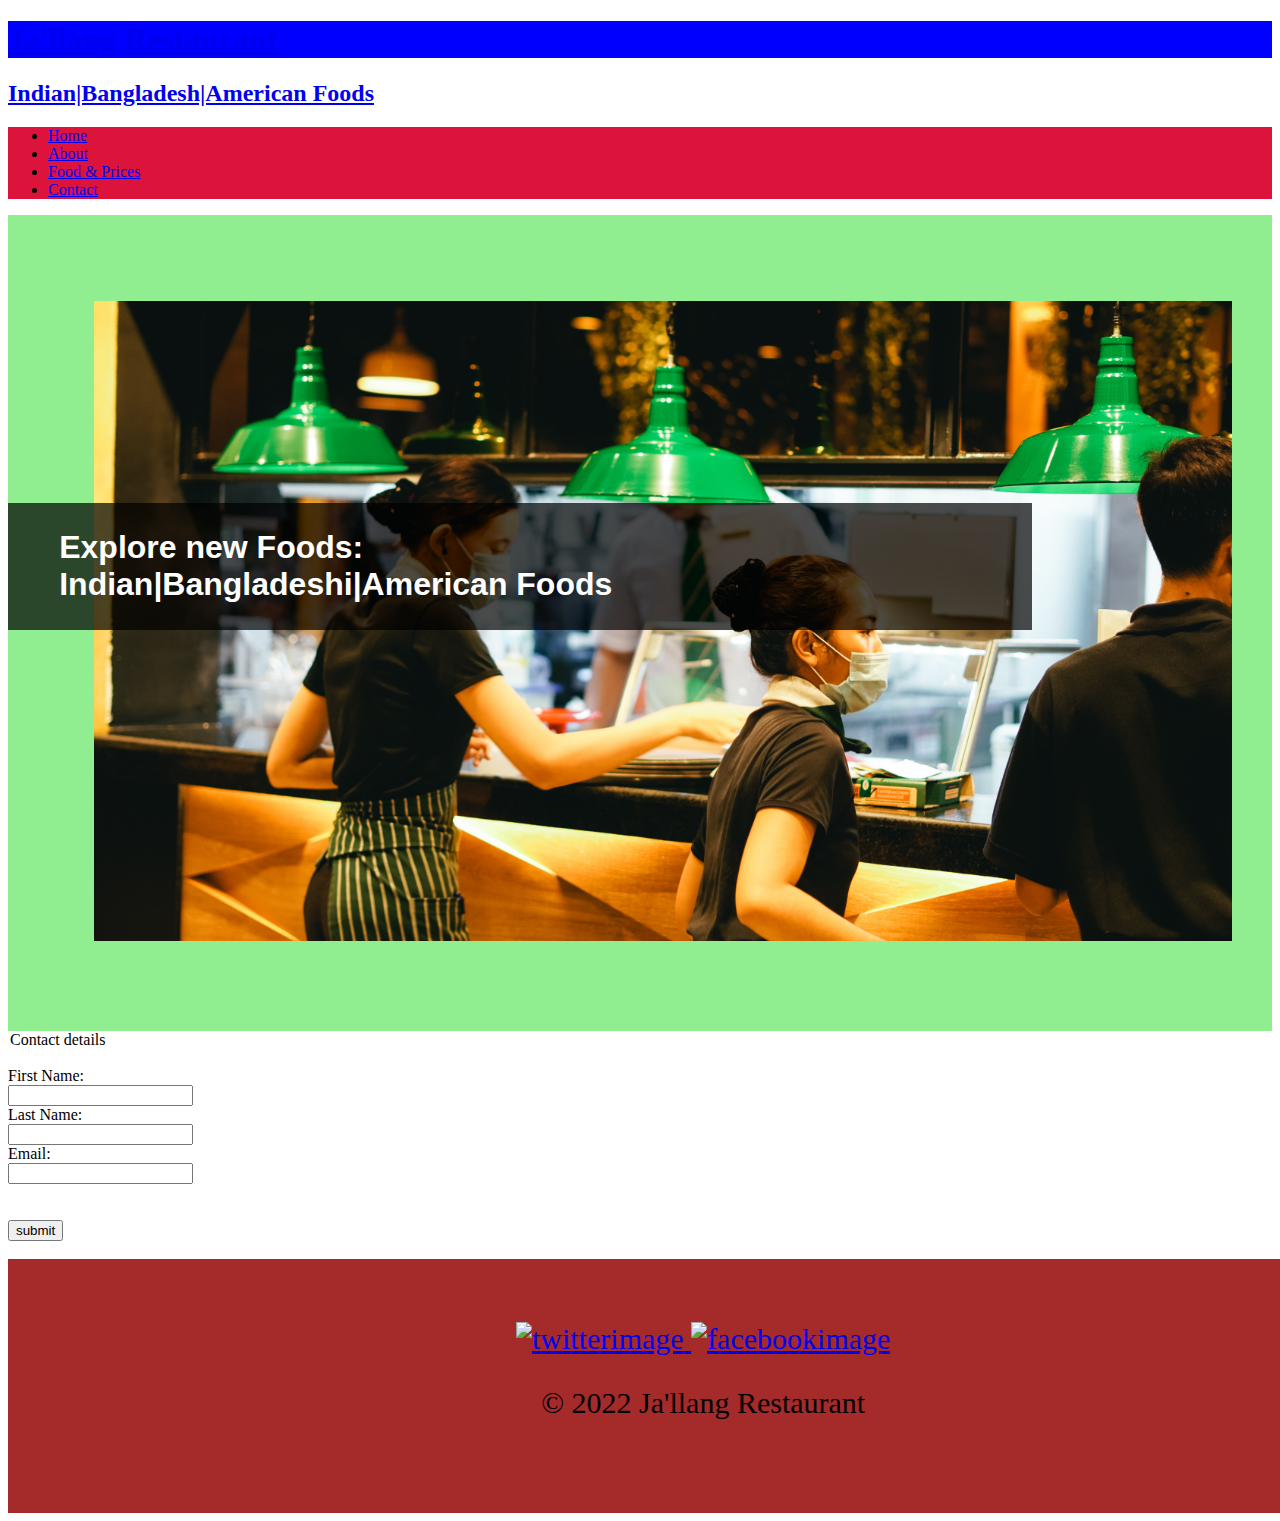
==== index.html @ 8e5e1343 "Complete styling social icon" ====
<!DOCTYPE html>
<html lang="en">
    <head>
        <meta charset="UTF-8">
        <meta http-equiv="X-UA-Compatible" content="IE=edge">
        <meta name="viewport" content="width=device-width, initial-scale=1.0">
        <title>Ja'llang|Restaurant</title>
        <link rel="stylesheet" href="css/style.css">
        <link rel="stylesheet" href="css/responsive.css">
        <link rel="stylesheet" href="normalize.css">
    </head>
    <body>
        
        <a href="index.html" id="logo">
        <header>
            <h1>Ja'llang Restaurant</h1>
            <h2>Indian|Bangladesh|American Foods</h2>
        
            <nav>
                <ul>
                    <li><a href="index.html">Home</a></li>
                    <li><a href="about.html">About</a></li>
                    <li><a href="foods.html">Food & Prices</a></li>
                    <li><a href="contact.html">Contact</a></li>
                </ul>
            </nav>
        </header>
        <div id="background">
           <a href="foods.html"> <img id="theimage" src="assets/jallang.jpg" alt="waitress">
            </a>

        </div >
       
        <div id="textoverimage">
            <h2>Explore new Foods: <br/>Indian|Bangladeshi|American Foods</h2>

        </div>
        </div>
        <!--Form starts here-->
        <form action="form_to_email.php" method="post">
            <legend>Contact details </legend><br>
            <label class="title" for="firstname">First Name:</label><br/>
            <input type="text" name="firstname" id="firstname"><br/>

            <label class="title" for="lastname">Last Name:</label><br/>
            <input type="text" name="lastname" id="lastname"><br/>

            <label class="title" for="email">Email:</label><br/>
            <input type="text" name="email" id="email"><br/>

            <br><br>
            <input type="submit" name="submit" value="submit">
            <br><br>

        </form>

        <footer>
            <a href="https://twitter.com/"><img class="social-icon" src="twitter-wrap.png" alt="twitterimage"> </a>
            <a href="https://facebook.com/"><img class="social-icon" src="facebook-wrap.png" alt="facebookimage"> </a>
        
            <p>&copy; 2022 Ja'llang Restaurant</p>
        </footer>
        </a>
    </body>
</html>
---- css/style.css ----
html, body{
    min-height: 100%;
}
#background{
    height: 100%;
    background-color: lightgreen;
    padding: 5%;
}

#theimage{
    padding: 2%;
    margin: 0;
    width: 100%;
    height: 100%;
    z-index: -1;
}

#textoverimage{
    position: absolute;
    z-index: 1;
    bottom: 30%;
    width: 80%;
    background-size:cover;
    color:white; 
    background: rgba(0,0,0,0.7);
}

#textoverimage h2{
    padding-left: 5%;
    font-family: Arial, Helvetica, sans-serif;
    font-style: normal;
    font-size: 200%;
    letter-spacing: 1%;
}


h1{
    background-color: blue;
}


nav {
    background-color: crimson;
}

/********************************
Styling Footer section
*********************************/
footer{
    position: relative;
    width: 100%;
    height: 10%;
    margin: 0;
    padding: 5%;
    clear: both;
    font-size: 30px;
    text-align: center;

    background-color: brown;
    color: black;
}
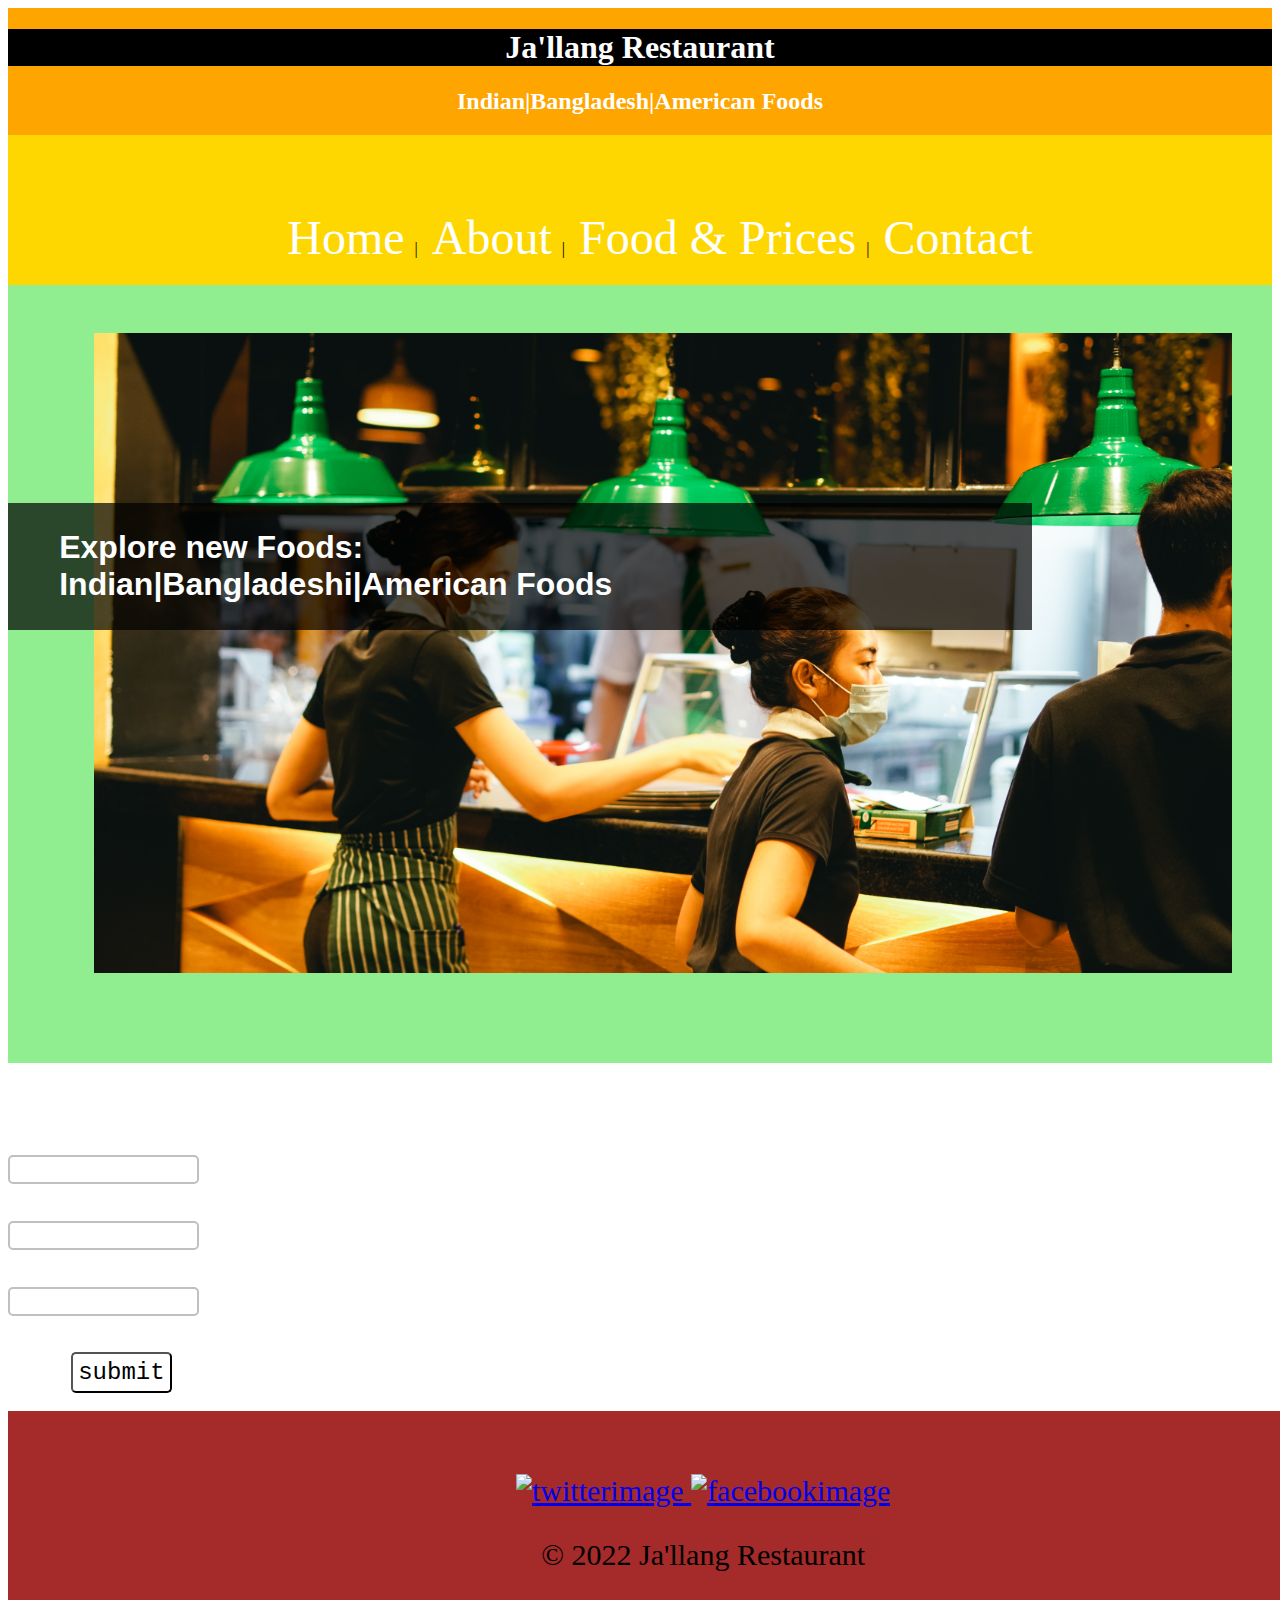
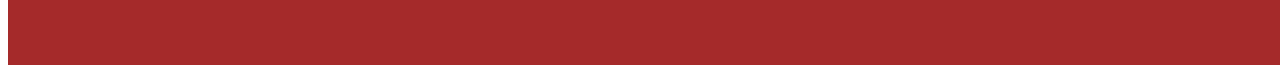
==== commit 4376a37e: "Start form styling" ====
--- a/index.html
+++ b/index.html
@@ -18,9 +18,9 @@
         
             <nav>
                 <ul>
-                    <li><a href="index.html">Home</a></li>
-                    <li><a href="about.html">About</a></li>
-                    <li><a href="foods.html">Food & Prices</a></li>
+                    <li><a href="index.html">Home</a></li>|
+                    <li><a href="about.html">About</a></li>|
+                    <li><a href="foods.html">Food & Prices</a></li>|
                     <li><a href="contact.html">Contact</a></li>
                 </ul>
             </nav>
--- a/css/style.css
+++ b/css/style.css
@@ -35,13 +35,98 @@
 
 
 h1{
-    background-color: blue;
+    background-color: black;
+}
+/********************************
+Styling Header section
+*********************************/
+
+nav {
+    text-align: center;
+    padding: 10px 0;
+    margin: 20px 0 0;
+    background-color: gold;
+
+}
+
+nav a.selected, nav a:hover {
+    color: crimson;
+}
+
+nav ul{
+    list-style: none;
+    margin: 0 10px;
+    padding: 10px;
+
+}
+
+nav li {
+    display: inline-block;
+}
+
+nav a {
+    padding: 15px 10px;
+    font-weight: 500;
+    text-decoration: none;
+    color: white;
+    font-size: 300%;
+
+}
+/********************************
+Styling Header section
+*********************************/
+header{
+    float: left;
+    width: 100%;
+    margin: 0 0 2% 0;
+    background-color: orange;
+}
+
+#logo {
+    text-align: center;
+    margin: 0;
+    text-decoration: none;
+    color: white;
+}
+
+/********************************
+Styling Form section
+*********************************/
+form{
+    margin: left;
+}
+
+legend {
+    color: white;
+    font-size: 200%;
+    text-decoration: underline;
+    font-family: 'Courier New', Courier, monospace;
+}
+
+label {
+    color: white;
+    font-size: 200%;
+    font-family:'Courier New', Courier, monospace
+}
+
+input[type=submit]{
+    padding: 5px;
+    margin-left: 5%;
+    background-color: white;
+    border-radius: 5px;
+    font-family: 'Courier New', Courier, monospace;
+    font-size: 150%;
+
+}
+
+input[type=text]{
+    padding: 5px;
+    border: 2px solid silver;
+    border-radius: 5px;
+
 }
 
 
-nav {
-    background-color: crimson;
-}
 
 /********************************
 Styling Footer section
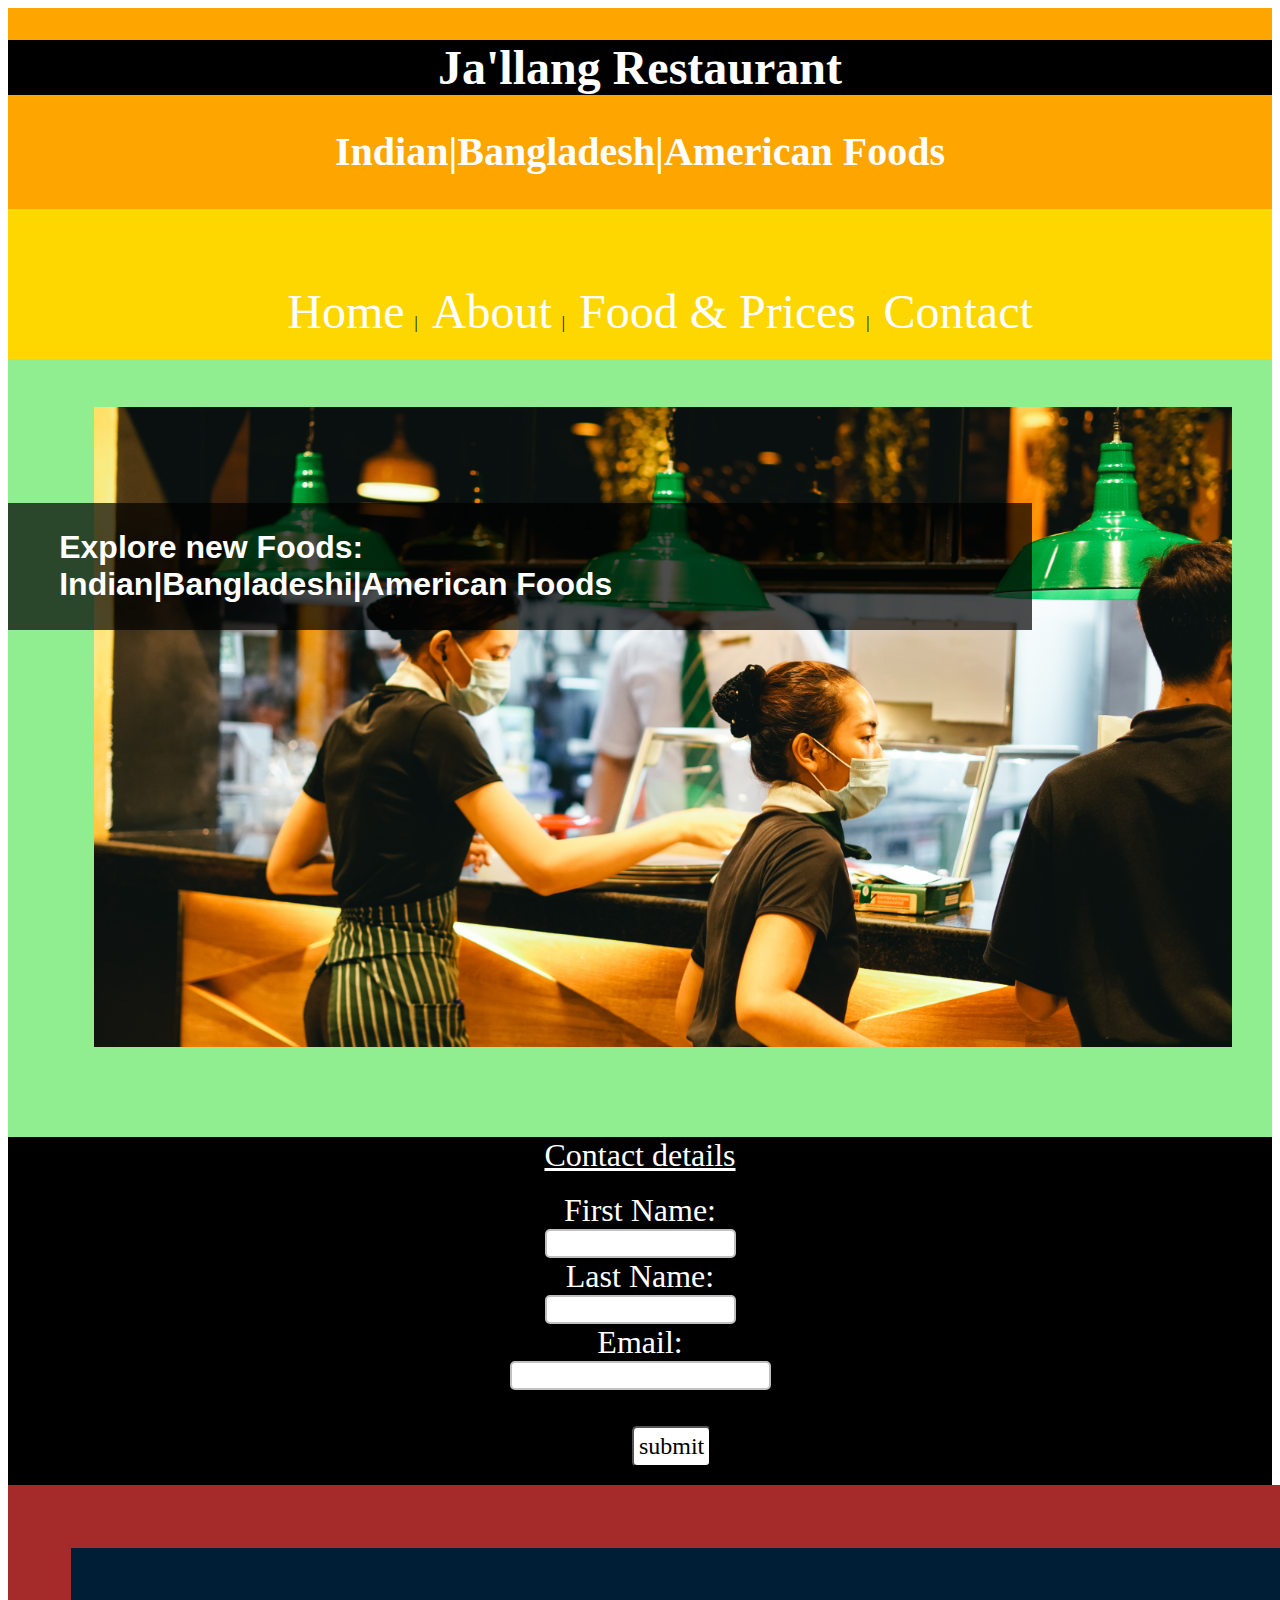
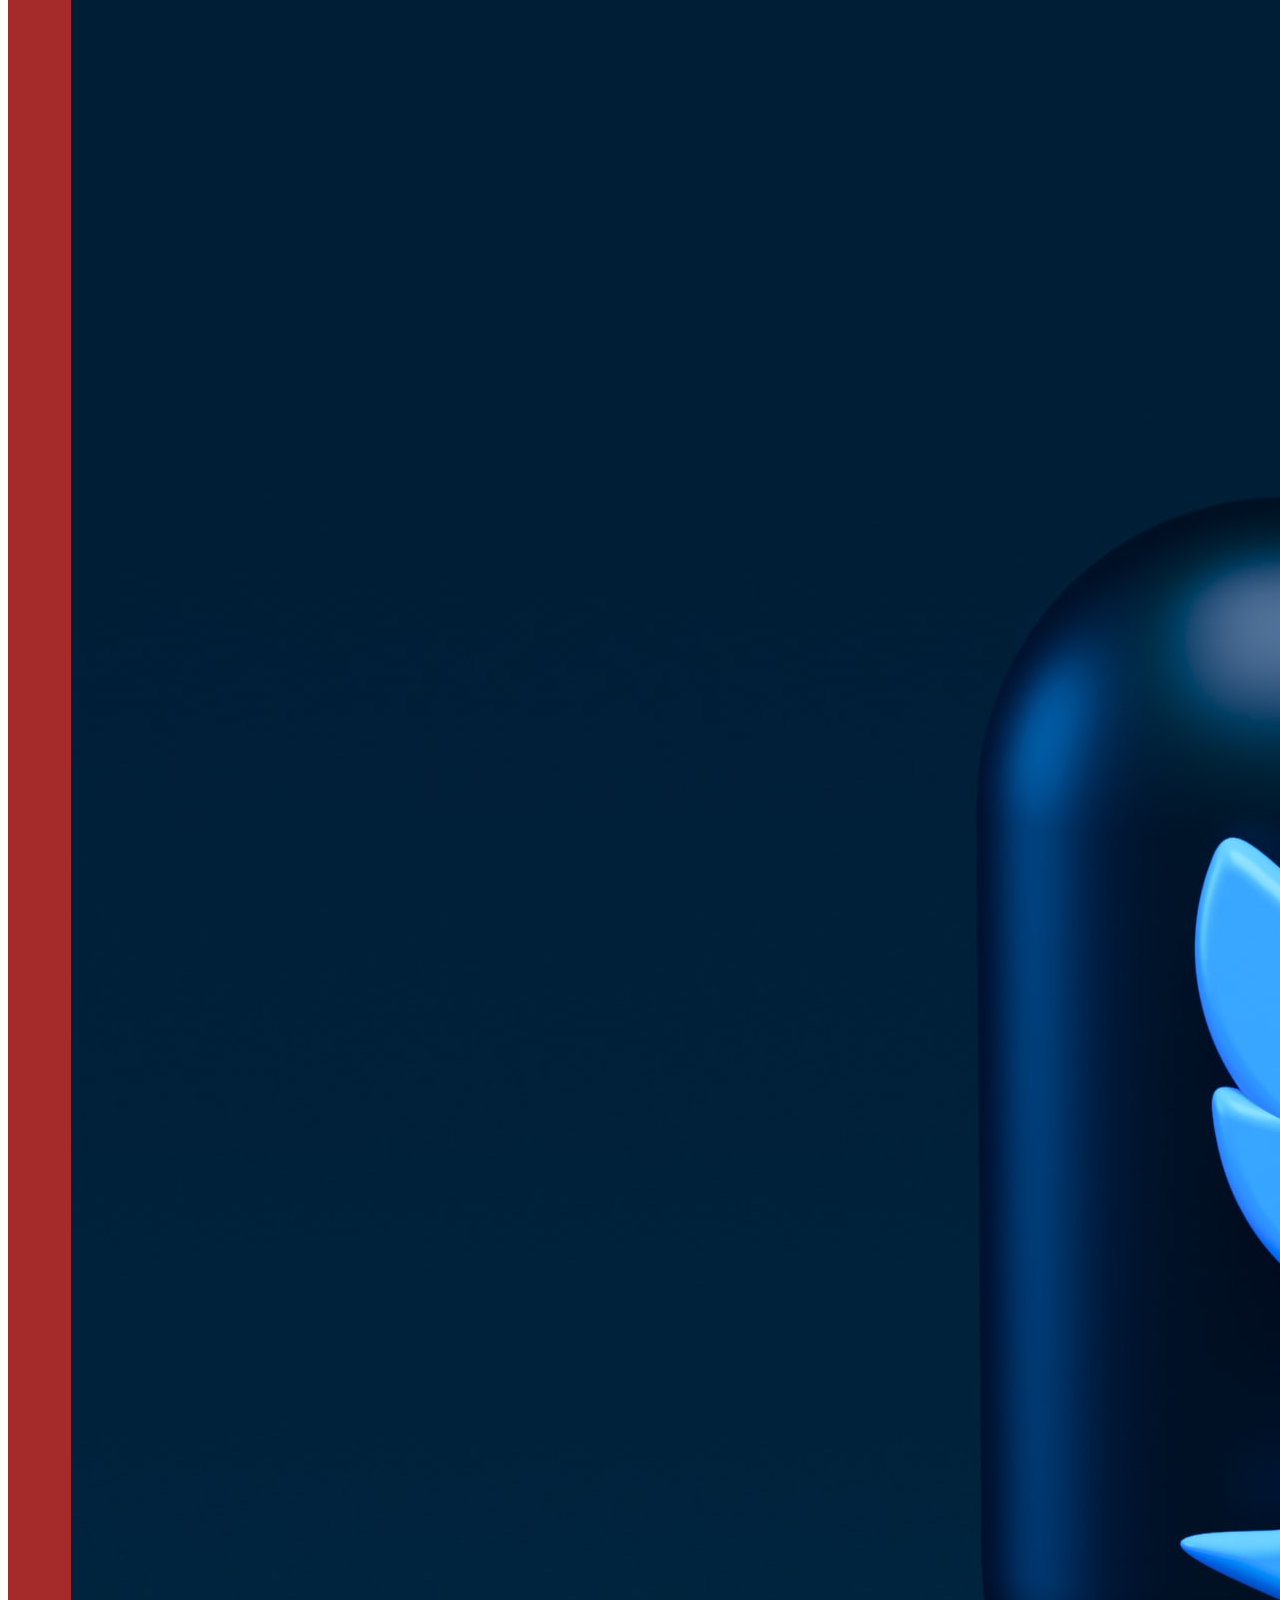
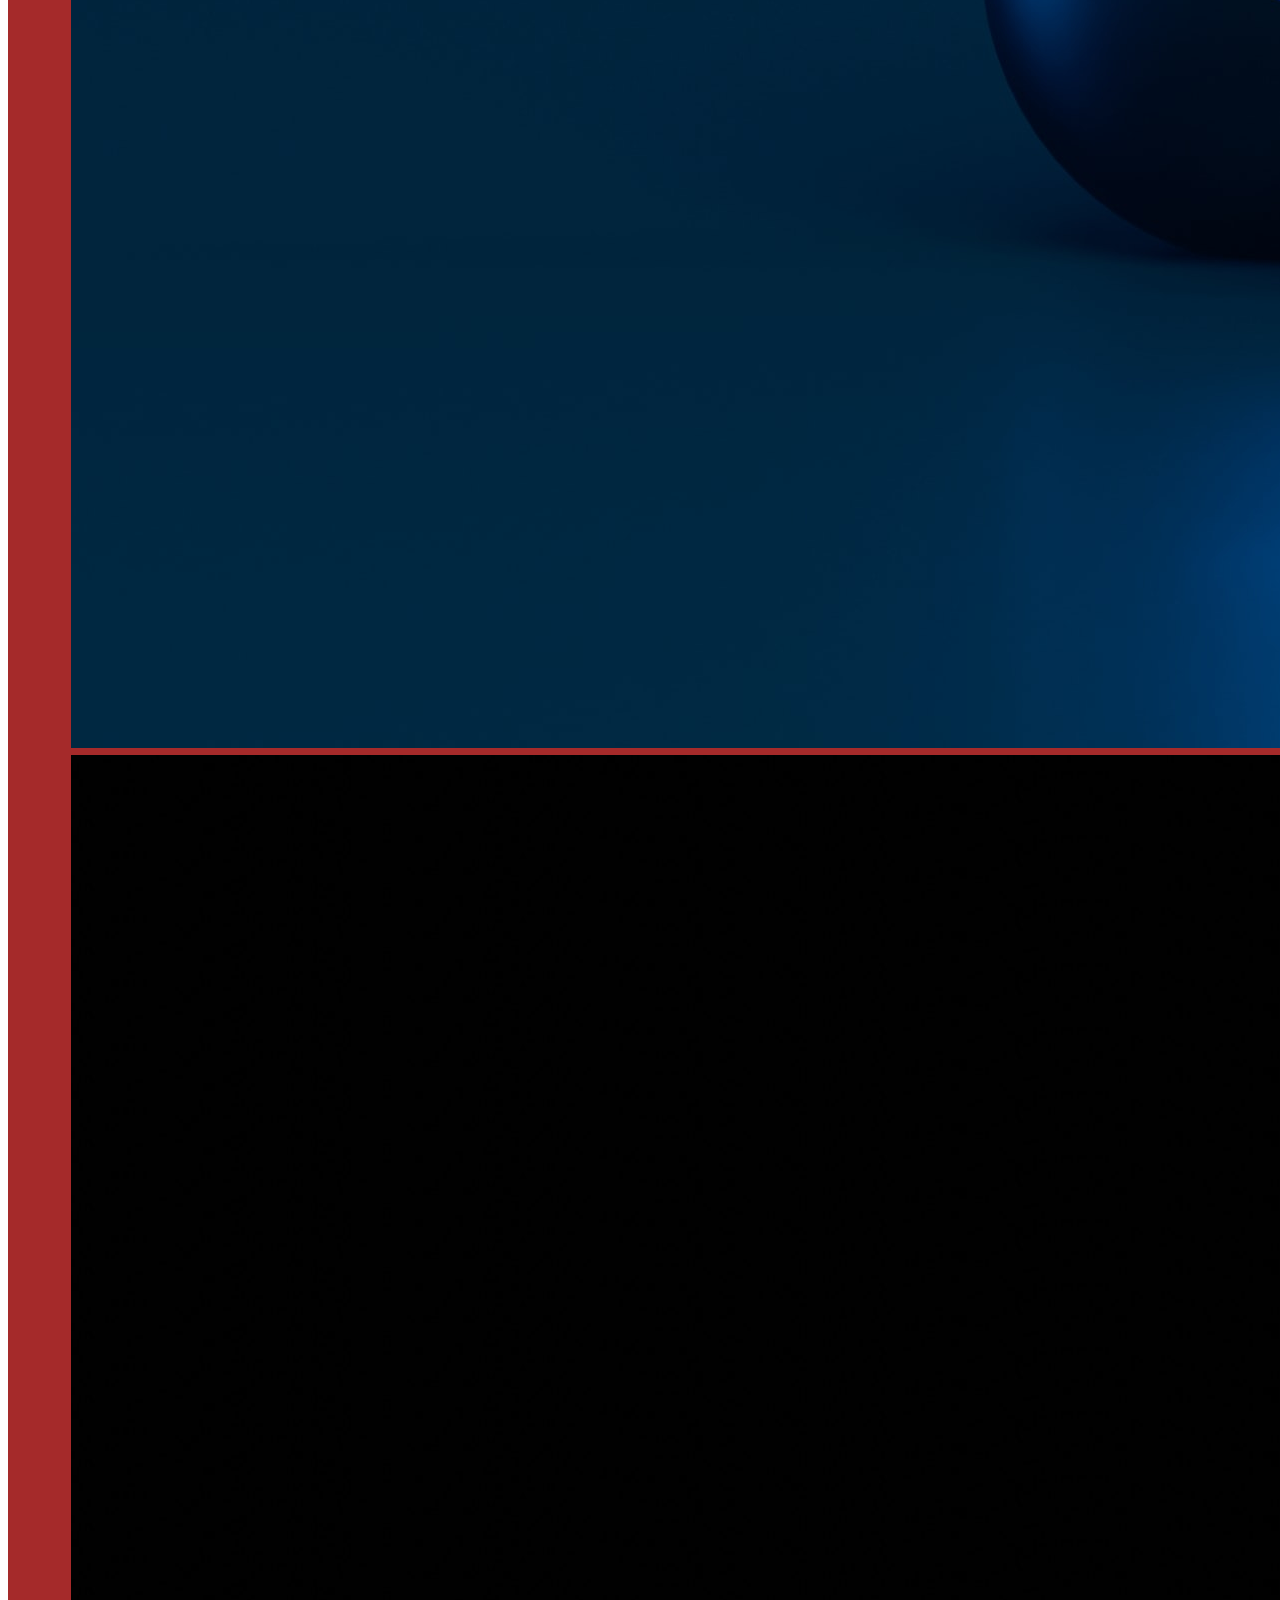
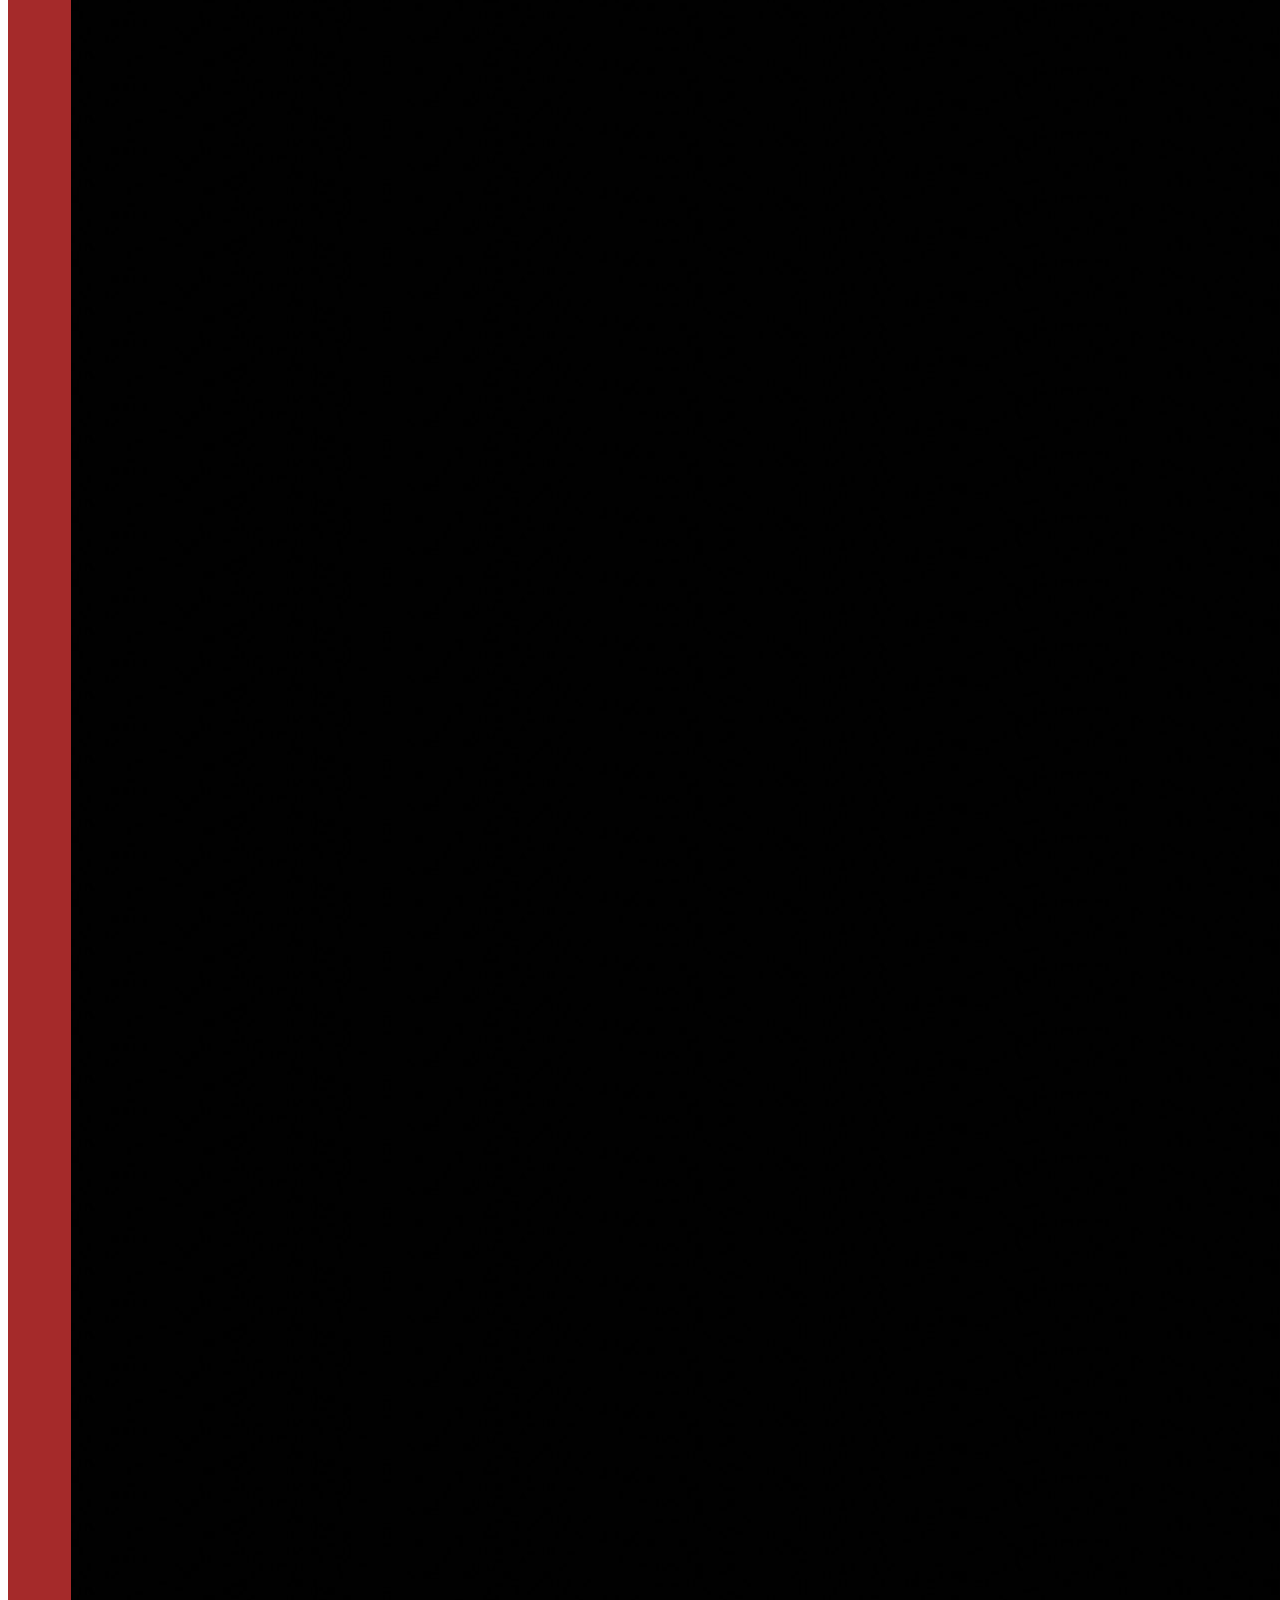
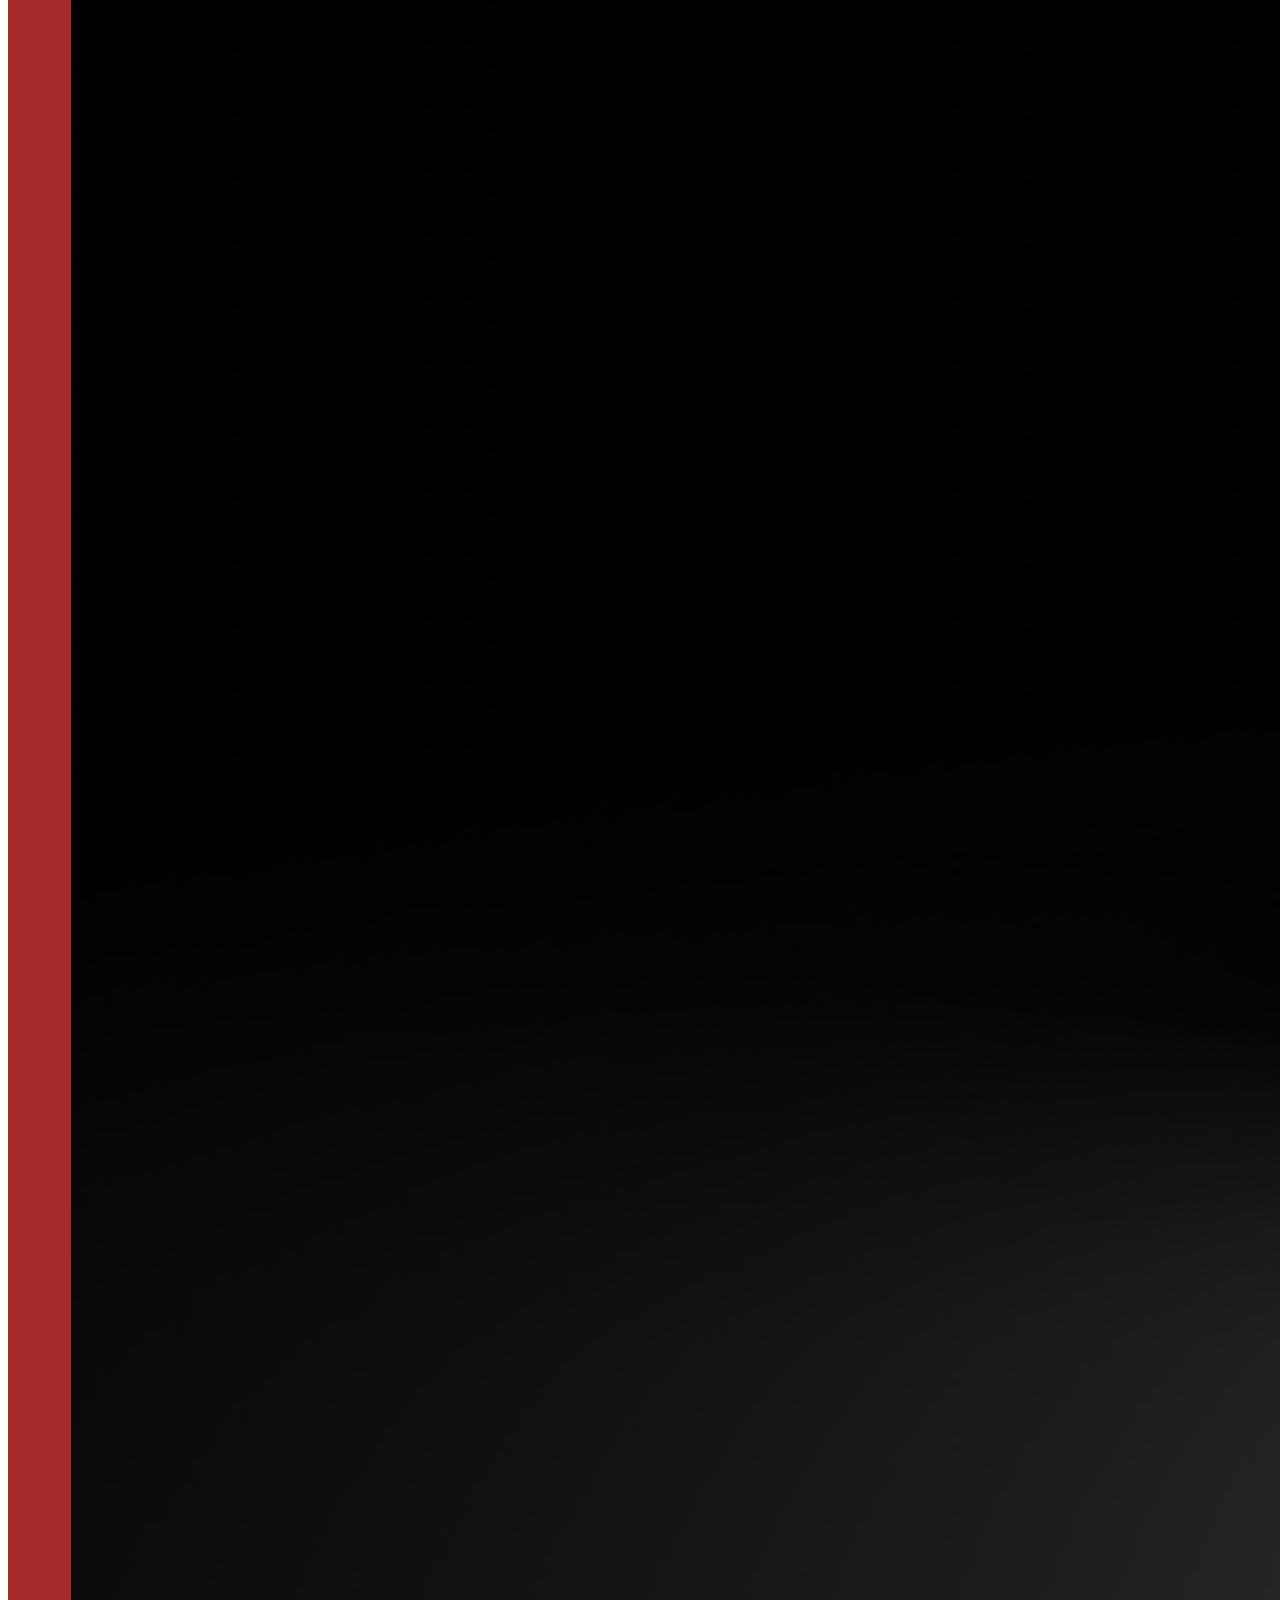
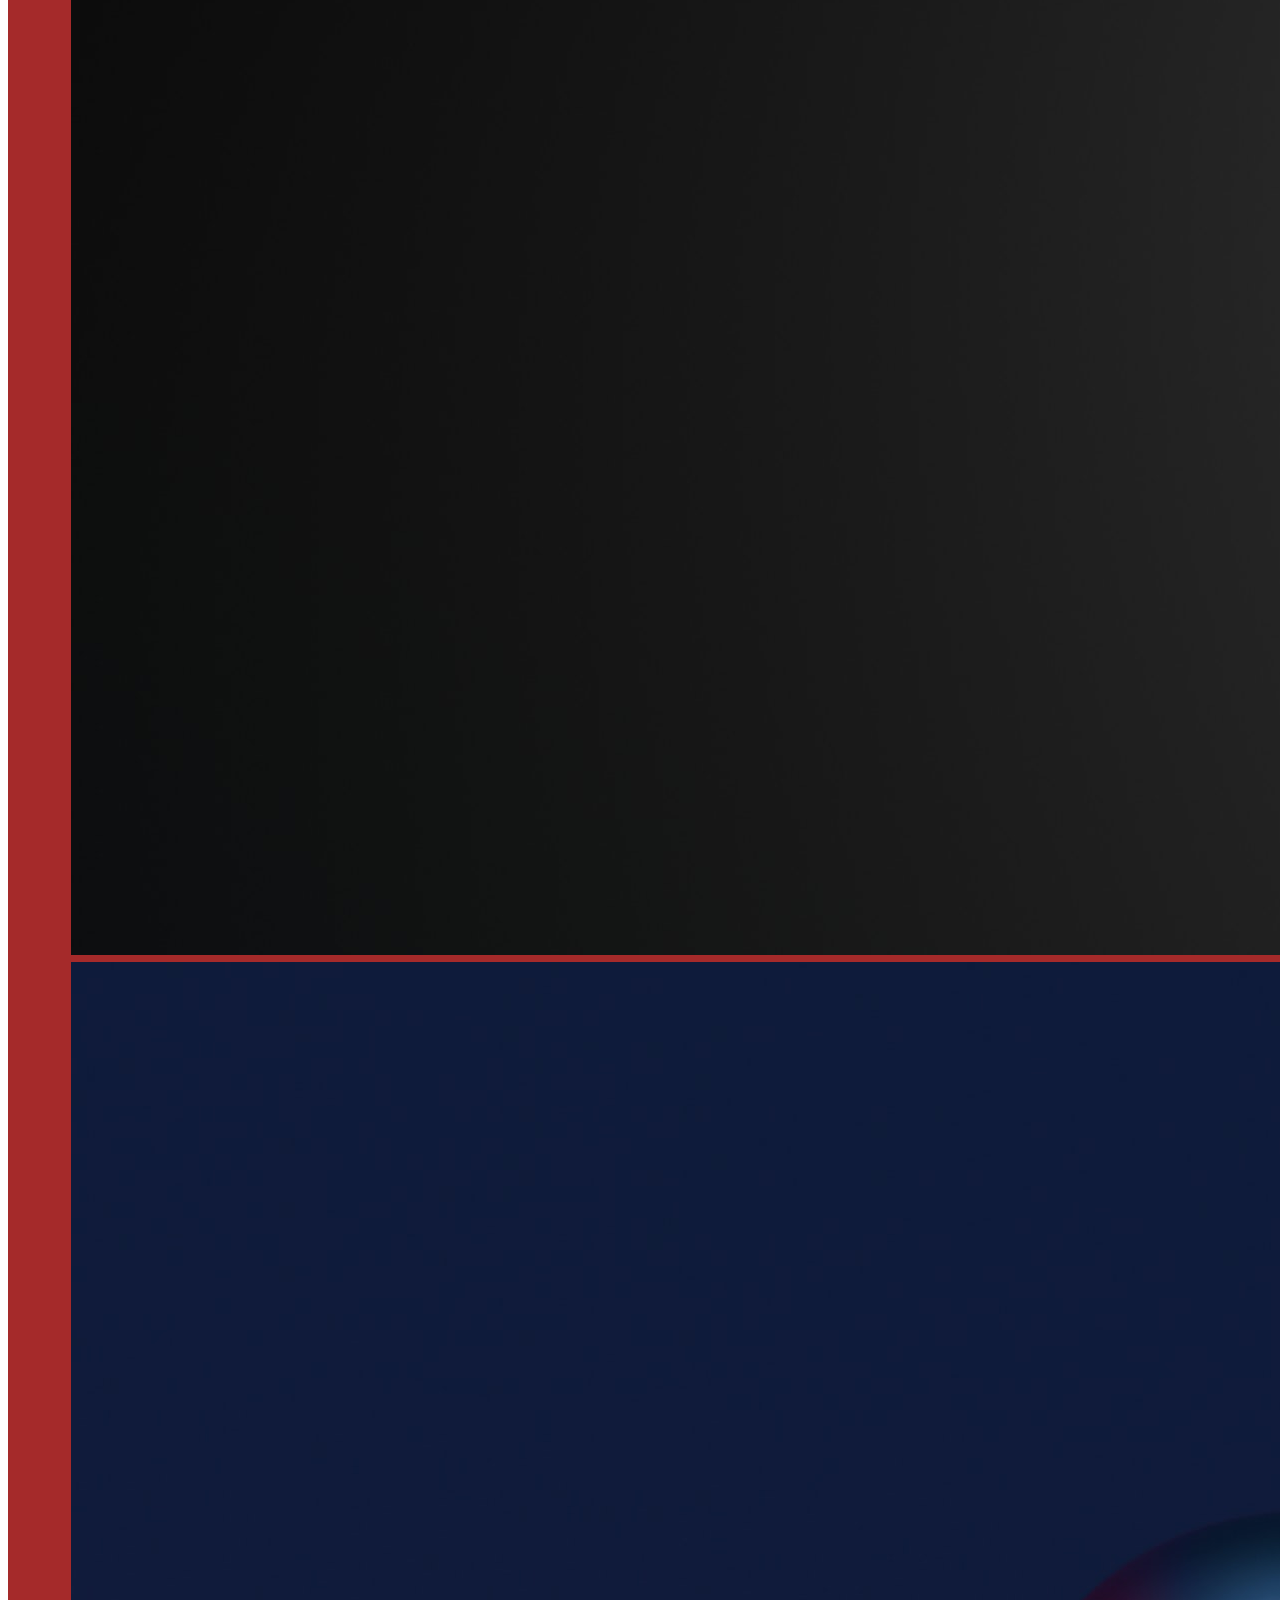
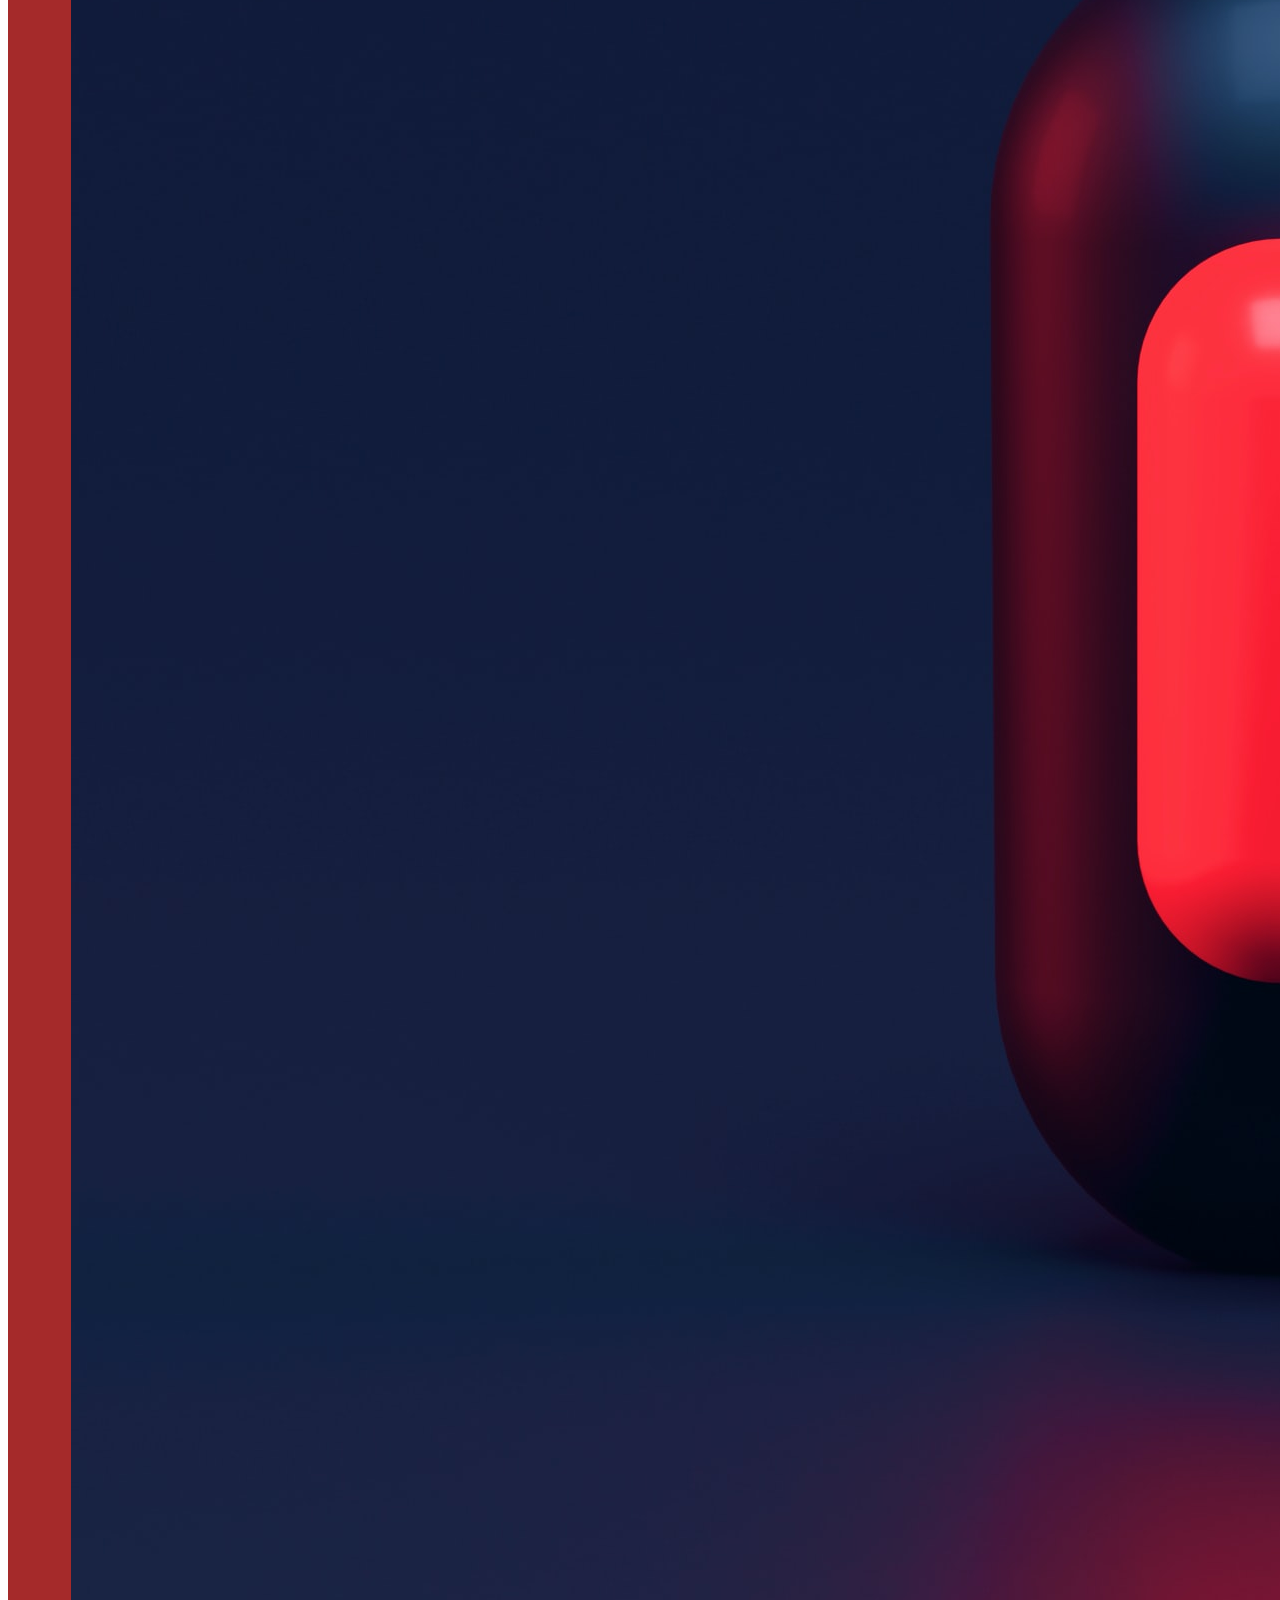
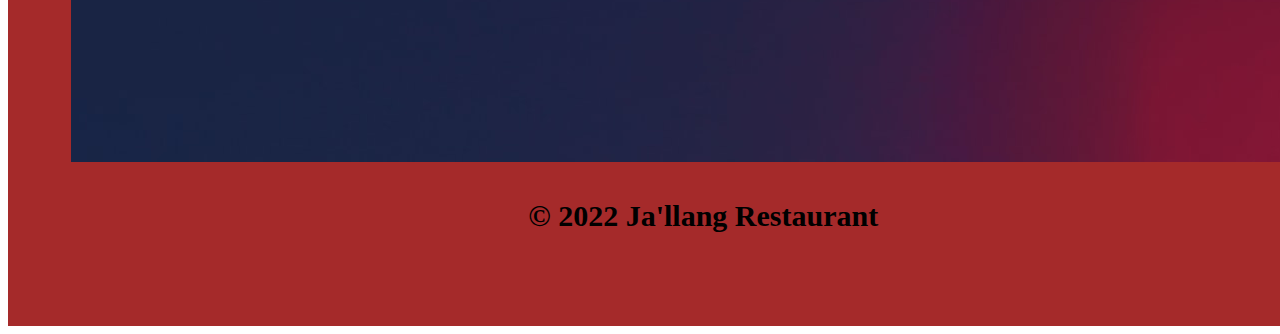
==== commit 91a8cf9d: "Complete social media" ====
--- a/index.html
+++ b/index.html
@@ -8,6 +8,7 @@
         <link rel="stylesheet" href="css/style.css">
         <link rel="stylesheet" href="css/responsive.css">
         <link rel="stylesheet" href="normalize.css">
+        <link rel="stylesheet" media="screen" href="https://fontlibrary.org//face/isabella-sans" type="text/css"/>
     </head>
     <body>
         
@@ -55,8 +56,9 @@
         </form>
 
         <footer>
-            <a href="https://twitter.com/"><img class="social-icon" src="twitter-wrap.png" alt="twitterimage"> </a>
-            <a href="https://facebook.com/"><img class="social-icon" src="facebook-wrap.png" alt="facebookimage"> </a>
+            <a href="https://twitter.com/"><img class="social-icon" src="assets/twitter.jpg" alt="twitterimage"> </a>
+            <a href="https://facebook.com/"><img class="social-icon" src="assets/facebook.jpg" alt="facebookimage"> </a>
+            <a href="https://youtube.com/"><img class="social-icon" src="assets/youtube.jpg" alt="facebookimage"> </a>
         
             <p>&copy; 2022 Ja'llang Restaurant</p>
         </footer>
--- a/css/style.css
+++ b/css/style.css
@@ -1,5 +1,26 @@
+/********************************
+Styling Form section
+*********************************/
+
+
 html, body{
     min-height: 100%;
+}
+
+h1 {
+    font-family: 'isabella-sans';
+    font-size: 300%;
+}
+
+h2 {
+    font-family: 'isabella-sans';
+    font-size: 250%;
+}
+
+p {
+    font-family: 'isabella-sans';
+    font-weight: bold;
+    font-style: normal;
 }
 #background{
     height: 100%;
@@ -92,21 +113,23 @@
 /********************************
 Styling Form section
 *********************************/
-form{
+form {
     margin: left;
+    text-align: center;
+    background-color: black;
 }
 
 legend {
     color: white;
     font-size: 200%;
     text-decoration: underline;
-    font-family: 'Courier New', Courier, monospace;
+    font-family: 'isabella-sans';
 }
 
 label {
     color: white;
     font-size: 200%;
-    font-family:'Courier New', Courier, monospace
+    font-family:'isabella-sans';
 }
 
 input[type=submit]{
@@ -114,7 +137,7 @@
     margin-left: 5%;
     background-color: white;
     border-radius: 5px;
-    font-family: 'Courier New', Courier, monospace;
+    font-family: 'isabella-sans';
     font-size: 150%;
 
 }
@@ -124,6 +147,10 @@
     border: 2px solid silver;
     border-radius: 5px;
 
+}
+
+#email {
+    padding-right: 75px;
 }
 
 
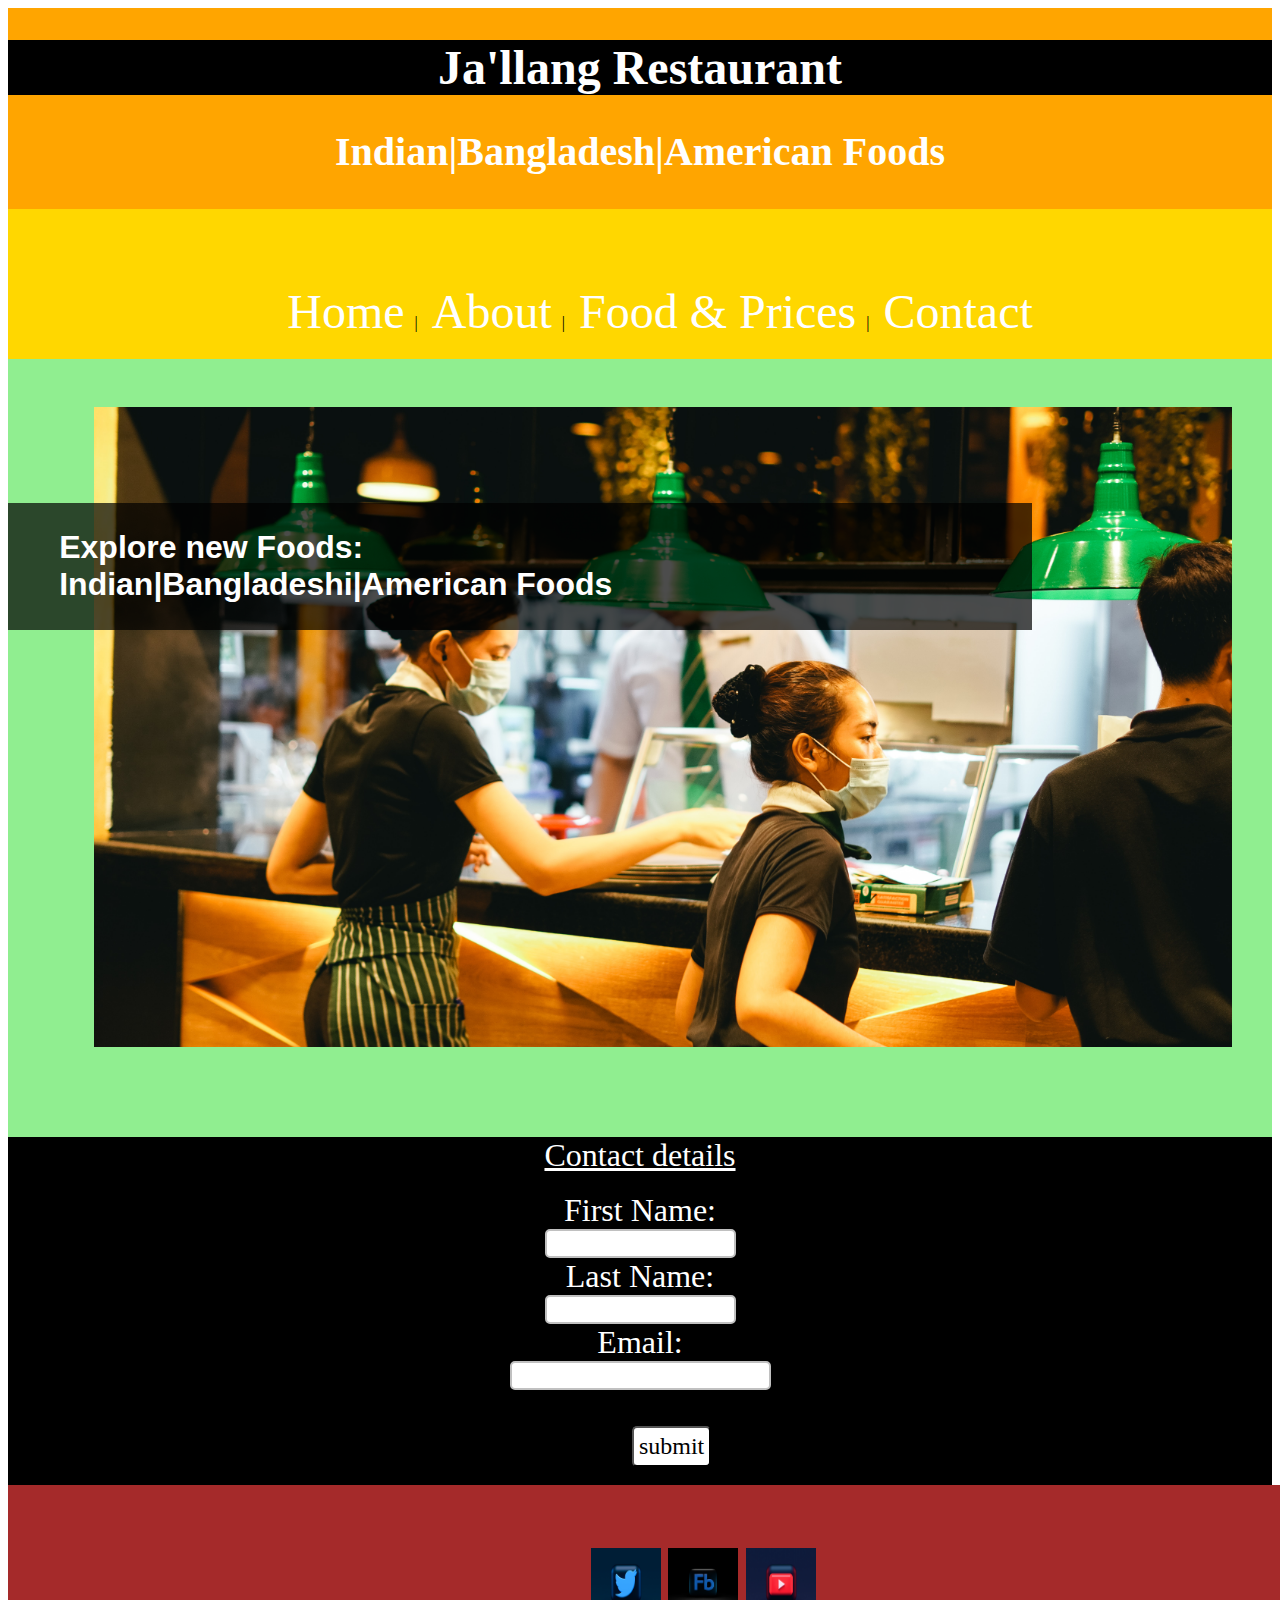
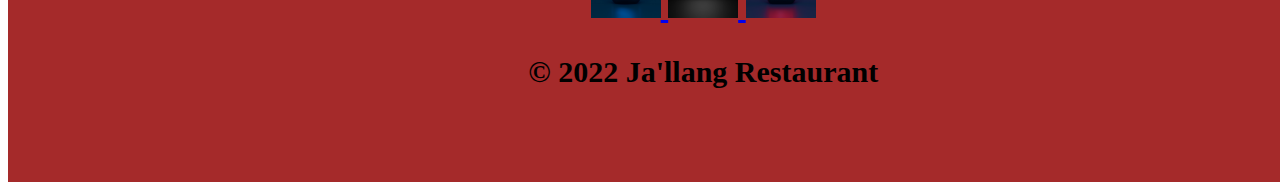
==== commit d2c981c3: "Complete image-styling of foods 7 prices" ====
--- a/index.html
+++ b/index.html
@@ -56,9 +56,9 @@
         </form>
 
         <footer>
-            <a href="https://twitter.com/"><img class="social-icon" src="assets/twitter.jpg" alt="twitterimage"> </a>
-            <a href="https://facebook.com/"><img class="social-icon" src="assets/facebook.jpg" alt="facebookimage"> </a>
-            <a href="https://youtube.com/"><img class="social-icon" src="assets/youtube.jpg" alt="facebookimage"> </a>
+            <a href="https://twitter.com/"><img class="social-icon" src="assets/twitter.jpg" alt="twitterimage" width="70" height="70" > </a>
+            <a href="https://facebook.com/"><img class="social-icon" src="assets/facebook.jpg" alt="facebookimage" width="70" height="70"> </a>
+            <a href="https://youtube.com/"><img class="social-icon" src="assets/youtube.jpg" alt="facebookimage" width="70" height="70"> </a>
         
             <p>&copy; 2022 Ja'llang Restaurant</p>
         </footer>
--- a/css/style.css
+++ b/css/style.css
@@ -171,3 +171,65 @@
     background-color: brown;
     color: black;
 }
+
+/********************************
+Styling Foods & prices section
+*********************************/
+#foods-prices {
+    background-color: black;
+}
+
+/********************************
+Styling Gallery section
+*********************************/
+
+.gallery-images{
+    width:100%;
+    height: 300px;
+    padding-left: 0;
+    padding-top: 5%;
+    padding-right: 0;
+    padding-bottom: 5%;
+    border-radius: 15%;
+
+}
+
+#gallery {
+    margin: 0;
+    padding: 0;
+    list-style: none;
+}
+
+.galleryimages-left{
+    float: left;
+    width: 40%;
+    height: 20%;
+    margin-left: 3%;
+    margin-right: 5%;
+    background-color: black;
+    color: white;
+    border-radius: 5%;
+    font-family: 'GrundschriftBold';
+}
+.galleryimages-right{
+    float: left;
+    width: 40%;
+    height: 20%;
+    margin-left: 3%;
+    margin-right: 5%;
+    background-color: black;
+    color: white;
+    border-radius: 5%;
+    font-family: 'GrundschriftBold';
+}
+
+#gallery li a p{
+    margin: 2%;
+    padding-left: 0%;
+    padding-right: 5%;
+    font-size: 200%;
+    color: silver;
+    text-align: center;
+}
+
+
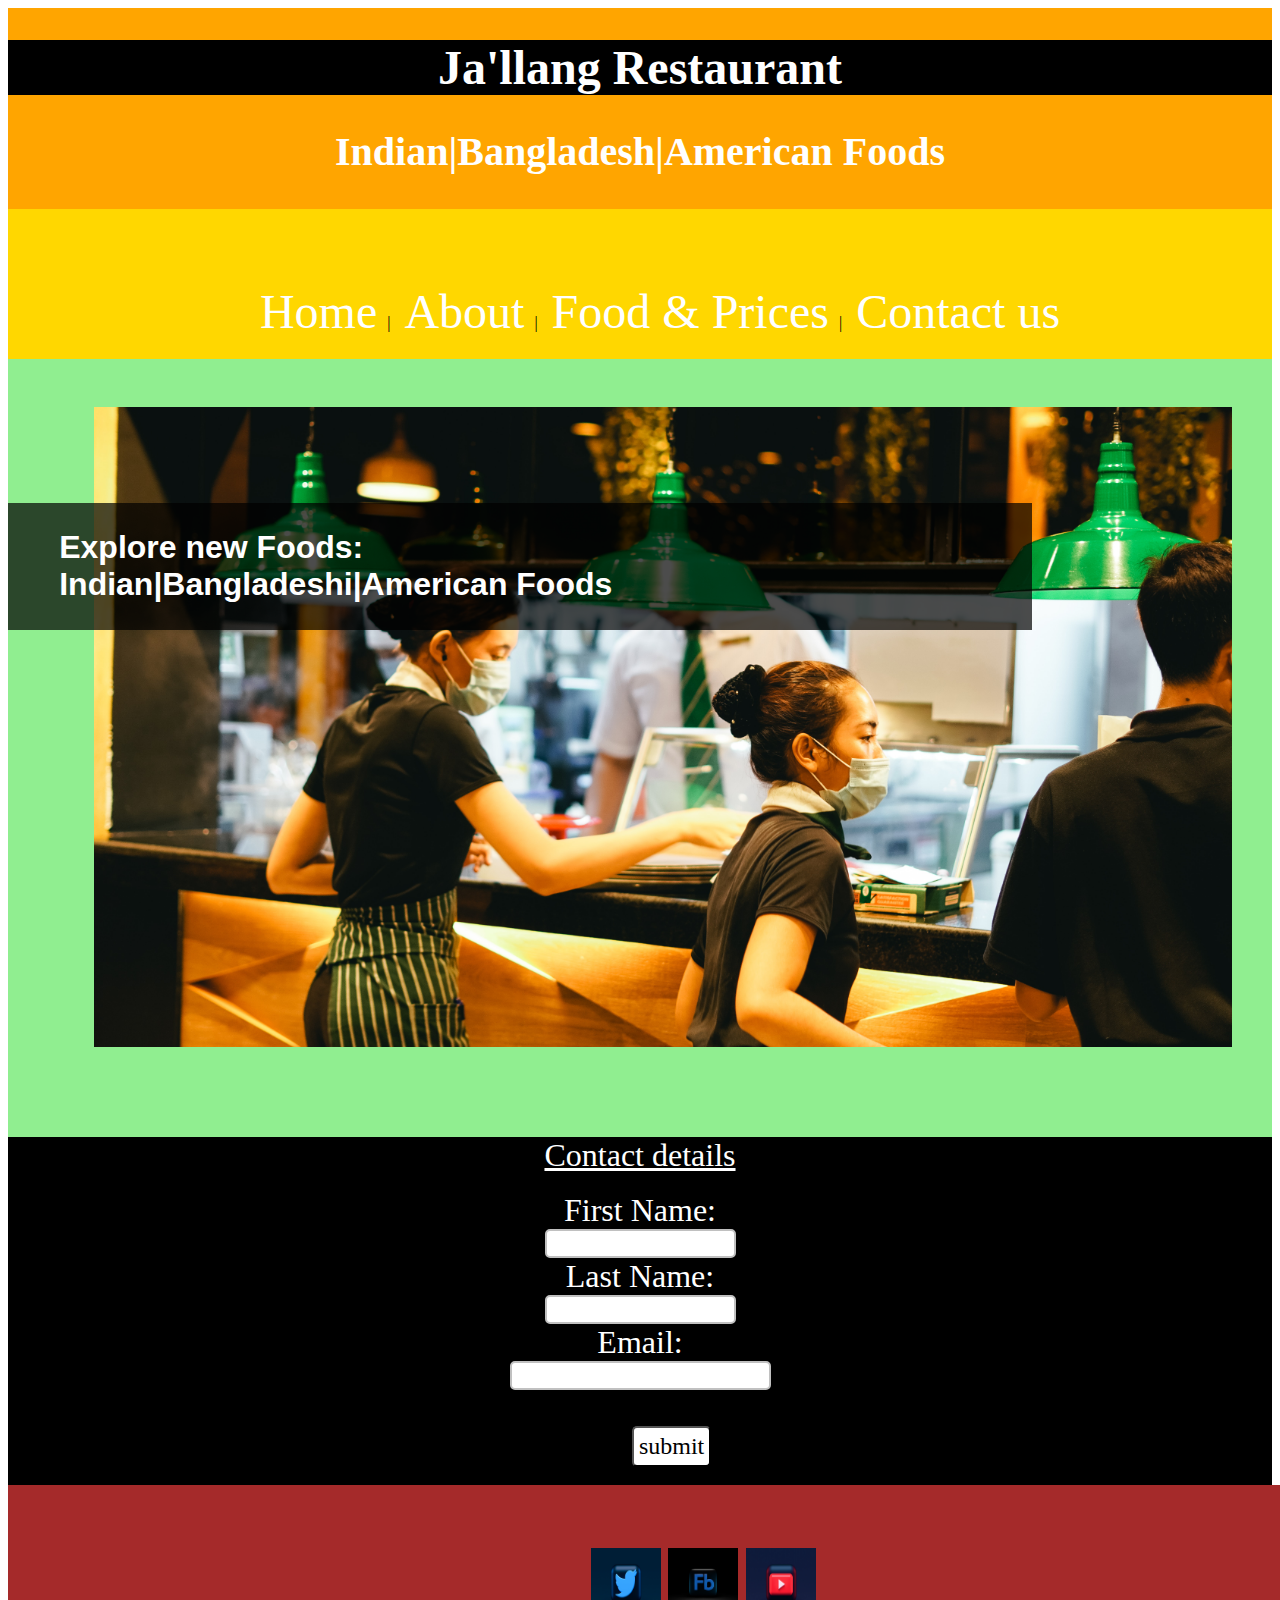
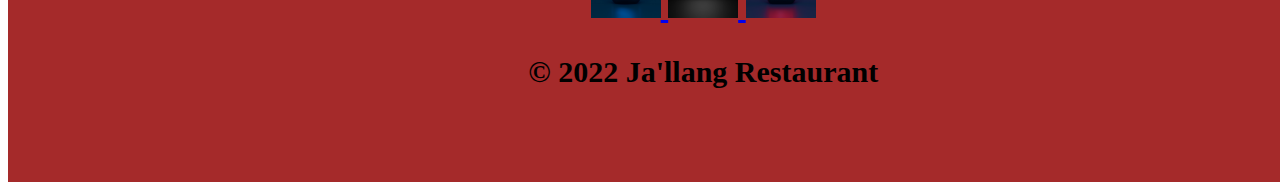
==== commit f964ee2c: "Complete about page" ====
--- a/index.html
+++ b/index.html
@@ -22,7 +22,7 @@
                     <li><a href="index.html">Home</a></li>|
                     <li><a href="about.html">About</a></li>|
                     <li><a href="foods.html">Food & Prices</a></li>|
-                    <li><a href="contact.html">Contact</a></li>
+                    <li><a href="#contact-us">Contact us</a></li>
                 </ul>
             </nav>
         </header>
@@ -38,7 +38,7 @@
         </div>
         </div>
         <!--Form starts here-->
-        <form action="form_to_email.php" method="post">
+        <form id="contact-us" action="form_to_email.php" method="post">
             <legend>Contact details </legend><br>
             <label class="title" for="firstname">First Name:</label><br/>
             <input type="text" name="firstname" id="firstname"><br/>
--- a/css/style.css
+++ b/css/style.css
@@ -230,6 +230,21 @@
     font-size: 200%;
     color: silver;
     text-align: center;
-}
-
-
+    letter-spacing: 0.3em;
+}
+
+#gallery li a {
+    text-decoration: none;
+}
+
+.home-button input{
+    background-color: crimson;
+    border-radius: 10%;
+    color: white;
+    border-style: solid;
+    border-color: aqua;
+    font-size: 120%;
+    margin-left: 3%;
+}
+
+
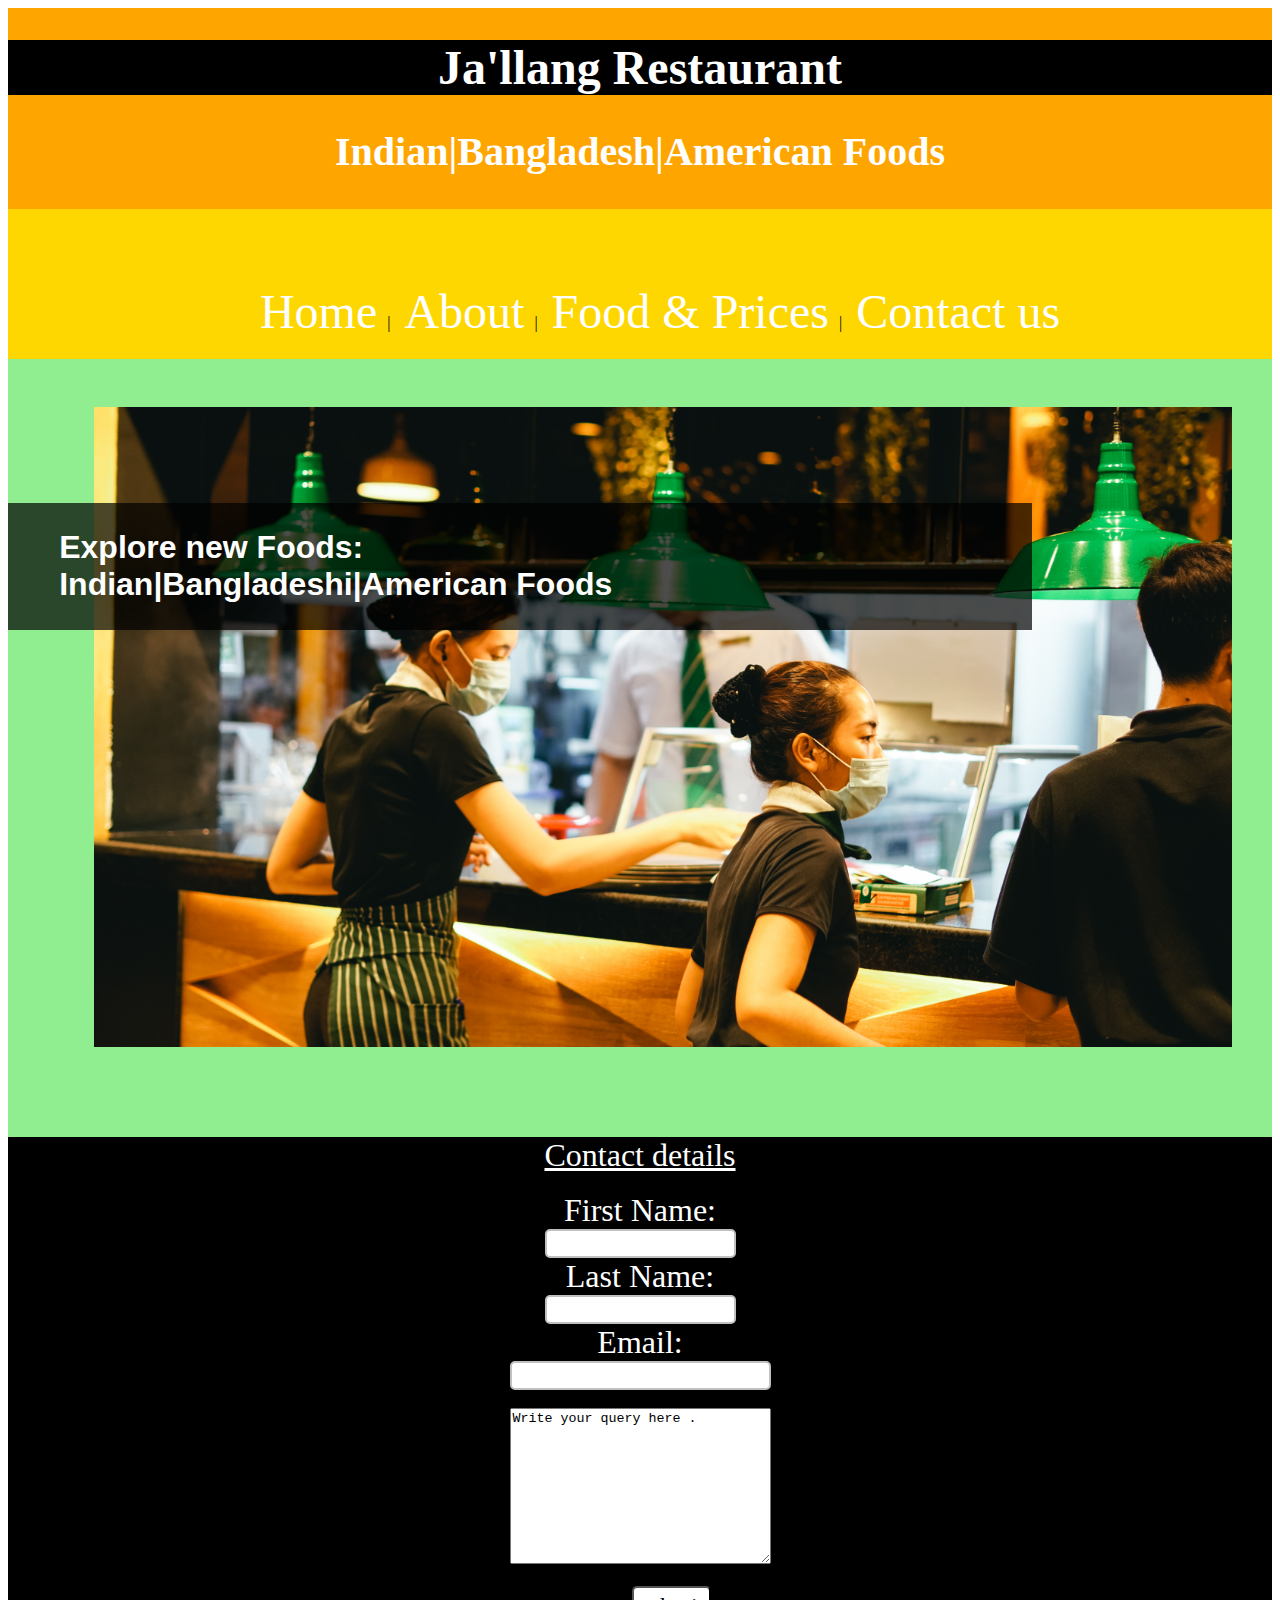
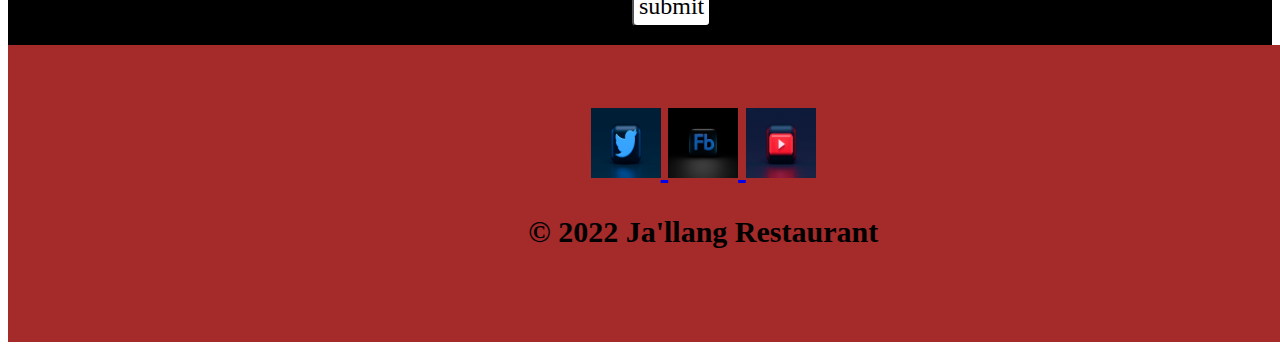
==== commit 9e1bb623: "Add text area of contact page" ====
--- a/index.html
+++ b/index.html
@@ -47,8 +47,8 @@
             <input type="text" name="lastname" id="lastname"><br/>
 
             <label class="title" for="email">Email:</label><br/>
-            <input type="text" name="email" id="email"><br/>
-
+            <input type="text" name="email" id="email"><br/><br>
+            <textarea name="message" rows="10" cols="30">Write your query here .</textarea>
             <br><br>
             <input type="submit" name="submit" value="submit">
             <br><br>
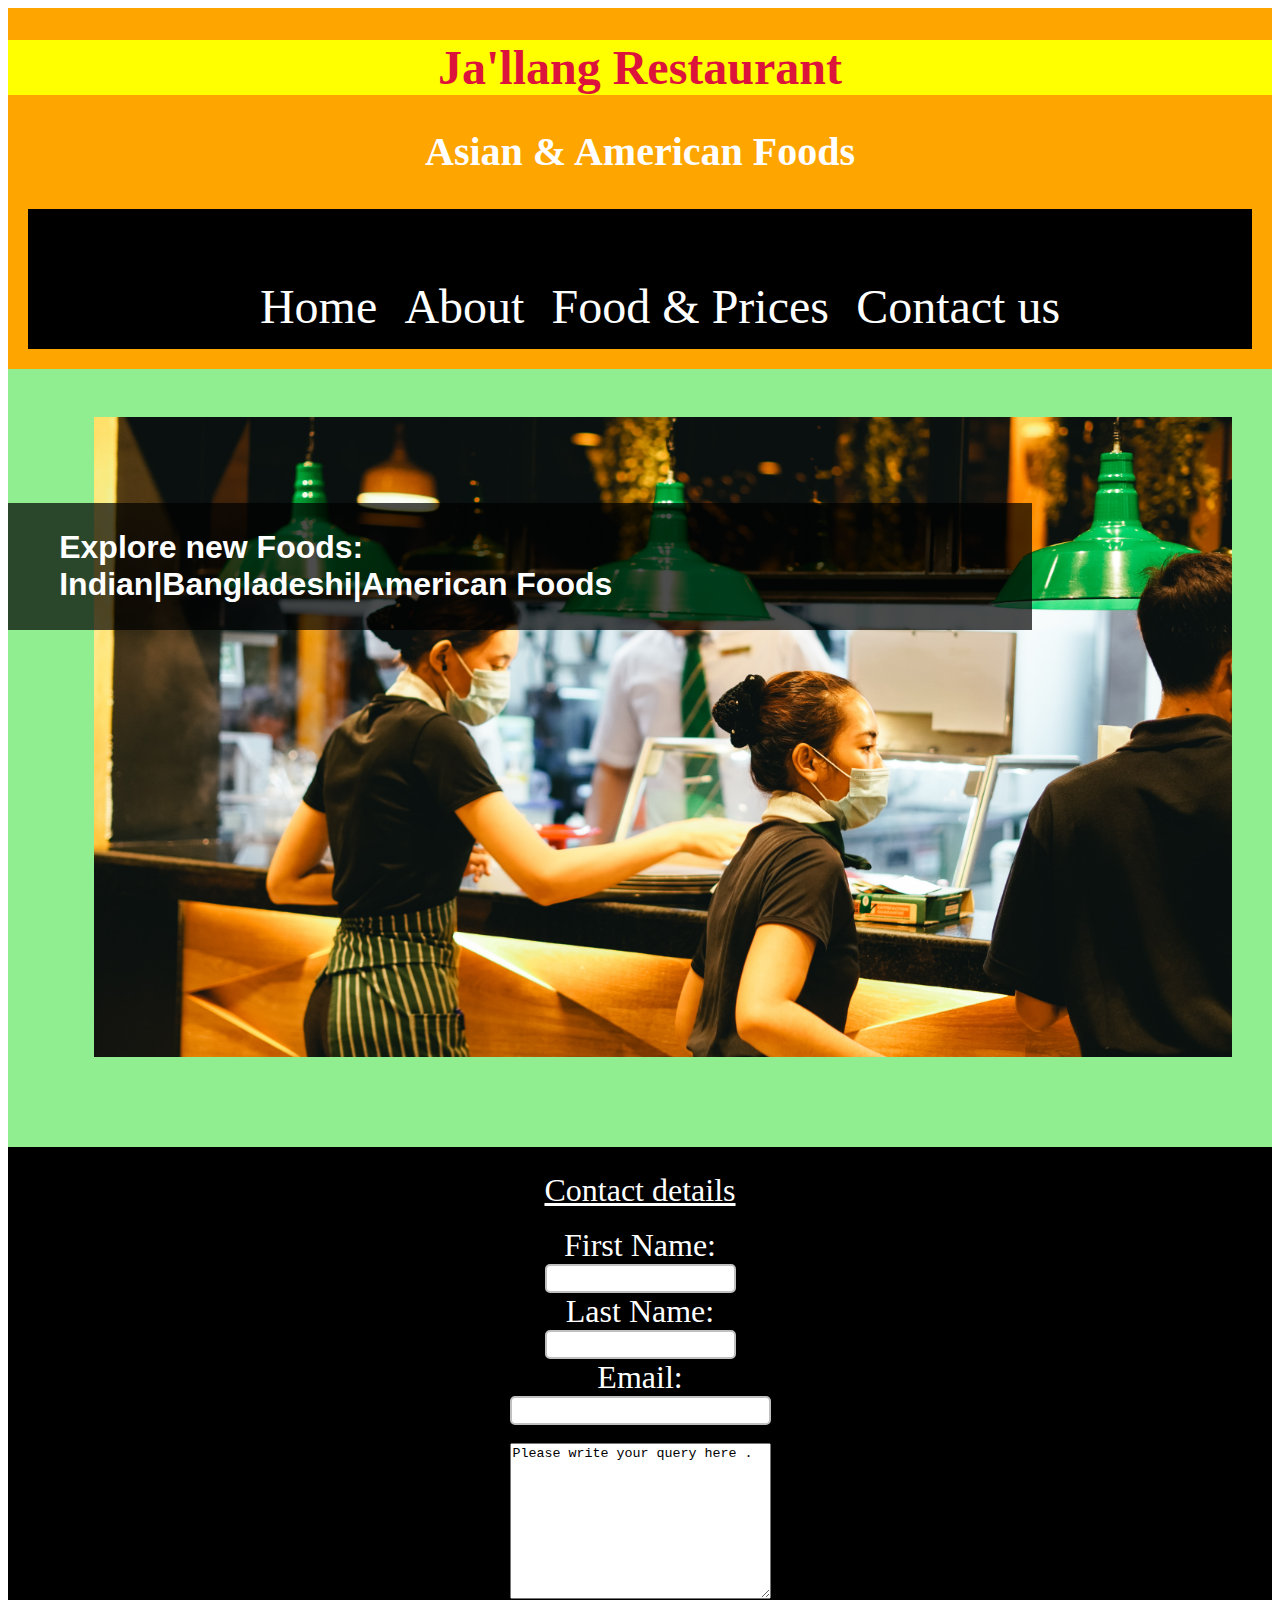
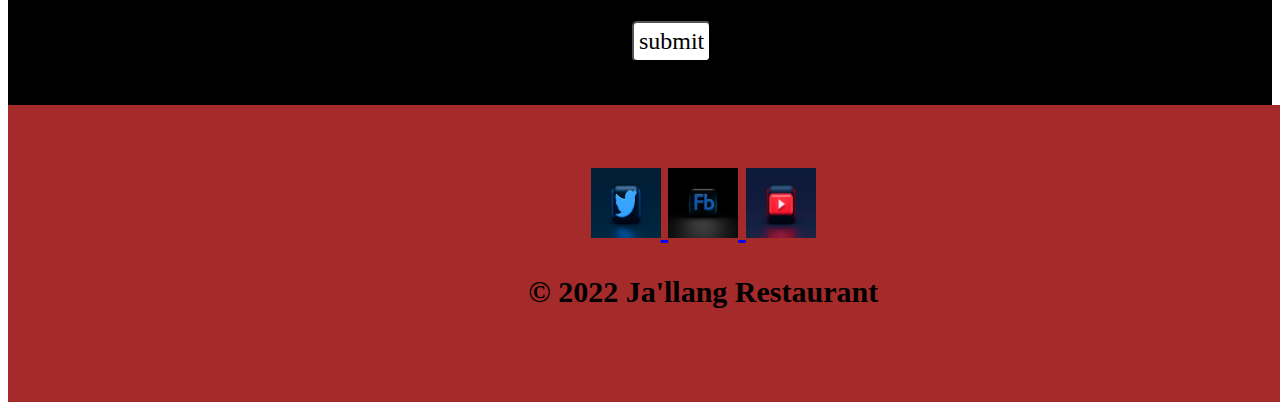
==== commit 1faf7d37: "Complete food prices" ====
--- a/index.html
+++ b/index.html
@@ -15,7 +15,7 @@
         <a href="index.html" id="logo">
         <header>
             <h1>Ja'llang Restaurant</h1>
-            <h2>Indian|Bangladesh|American Foods</h2>
+            <h2>Asian & American Foods</h2>
         
             <nav>
                 <ul>
@@ -48,7 +48,7 @@
 
             <label class="title" for="email">Email:</label><br/>
             <input type="text" name="email" id="email"><br/><br>
-            <textarea name="message" rows="10" cols="30">Write your query here .</textarea>
+            <textarea name="message" rows="10" cols="30">Please write your query here .</textarea>
             <br><br>
             <input type="submit" name="submit" value="submit">
             <br><br>
--- a/css/style.css
+++ b/css/style.css
@@ -10,6 +10,7 @@
 h1 {
     font-family: 'isabella-sans';
     font-size: 300%;
+    color: crimson;
 }
 
 h2 {
@@ -37,6 +38,7 @@
 }
 
 #textoverimage{
+    margin-top: 20px;
     position: absolute;
     z-index: 1;
     bottom: 30%;
@@ -56,7 +58,11 @@
 
 
 h1{
-    background-color: black;
+    background-color: yellow;
+}
+
+#food-prices {
+    text-align: center;
 }
 /********************************
 Styling Header section
@@ -64,9 +70,9 @@
 
 nav {
     text-align: center;
-    padding: 10px 0;
-    margin: 20px 0 0;
-    background-color: gold;
+    padding: 10px 20px;
+    margin: 20px 20px;
+    background-color: black;
 
 }
 
@@ -77,7 +83,8 @@
 nav ul{
     list-style: none;
     margin: 0 10px;
-    padding: 10px;
+    padding: 5px;
+    text-align: center;
 
 }
 
@@ -111,7 +118,16 @@
 }
 
 /********************************
-Styling Form section
+Styling about section
+*********************************/
+
+article #aboutour-food {
+    margin: 20px;
+    padding: 20px;
+
+}
+/********************************
+Styling Contact Form section
 *********************************/
 form {
     margin: left;
@@ -151,6 +167,12 @@
 
 #email {
     padding-right: 75px;
+}
+
+#contact-us {
+    margin-top: 0px;
+    padding-top: 25px;
+    padding-bottom: 25px;
 }
 
 
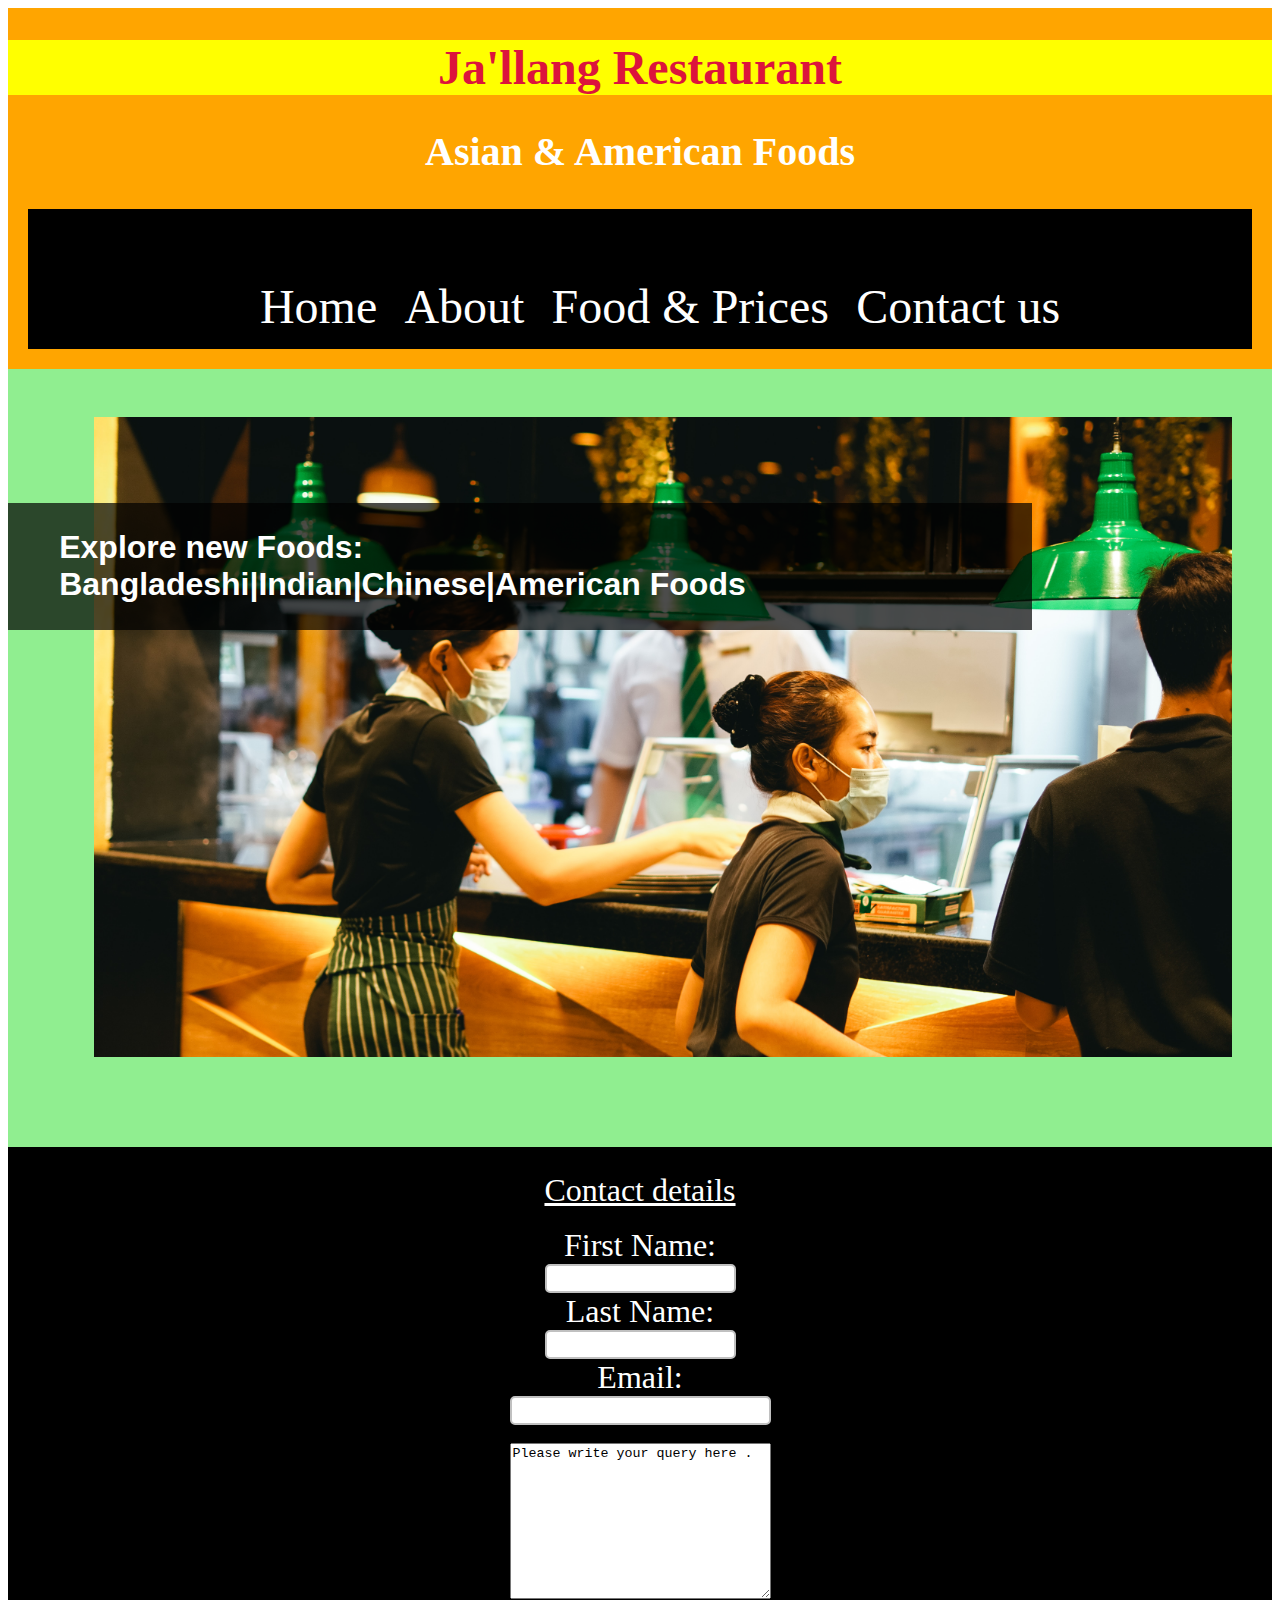
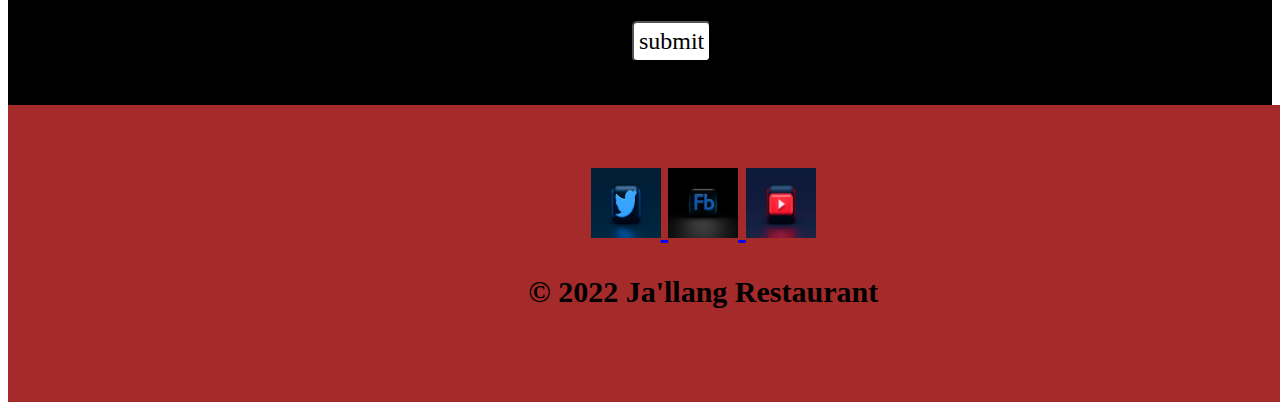
==== commit f6e593a3: "Final food prices" ====
--- a/index.html
+++ b/index.html
@@ -33,7 +33,7 @@
         </div >
        
         <div id="textoverimage">
-            <h2>Explore new Foods: <br/>Indian|Bangladeshi|American Foods</h2>
+            <h2>Explore new Foods: <br/>Bangladeshi|Indian|Chinese|American Foods</h2>
 
         </div>
         </div>
